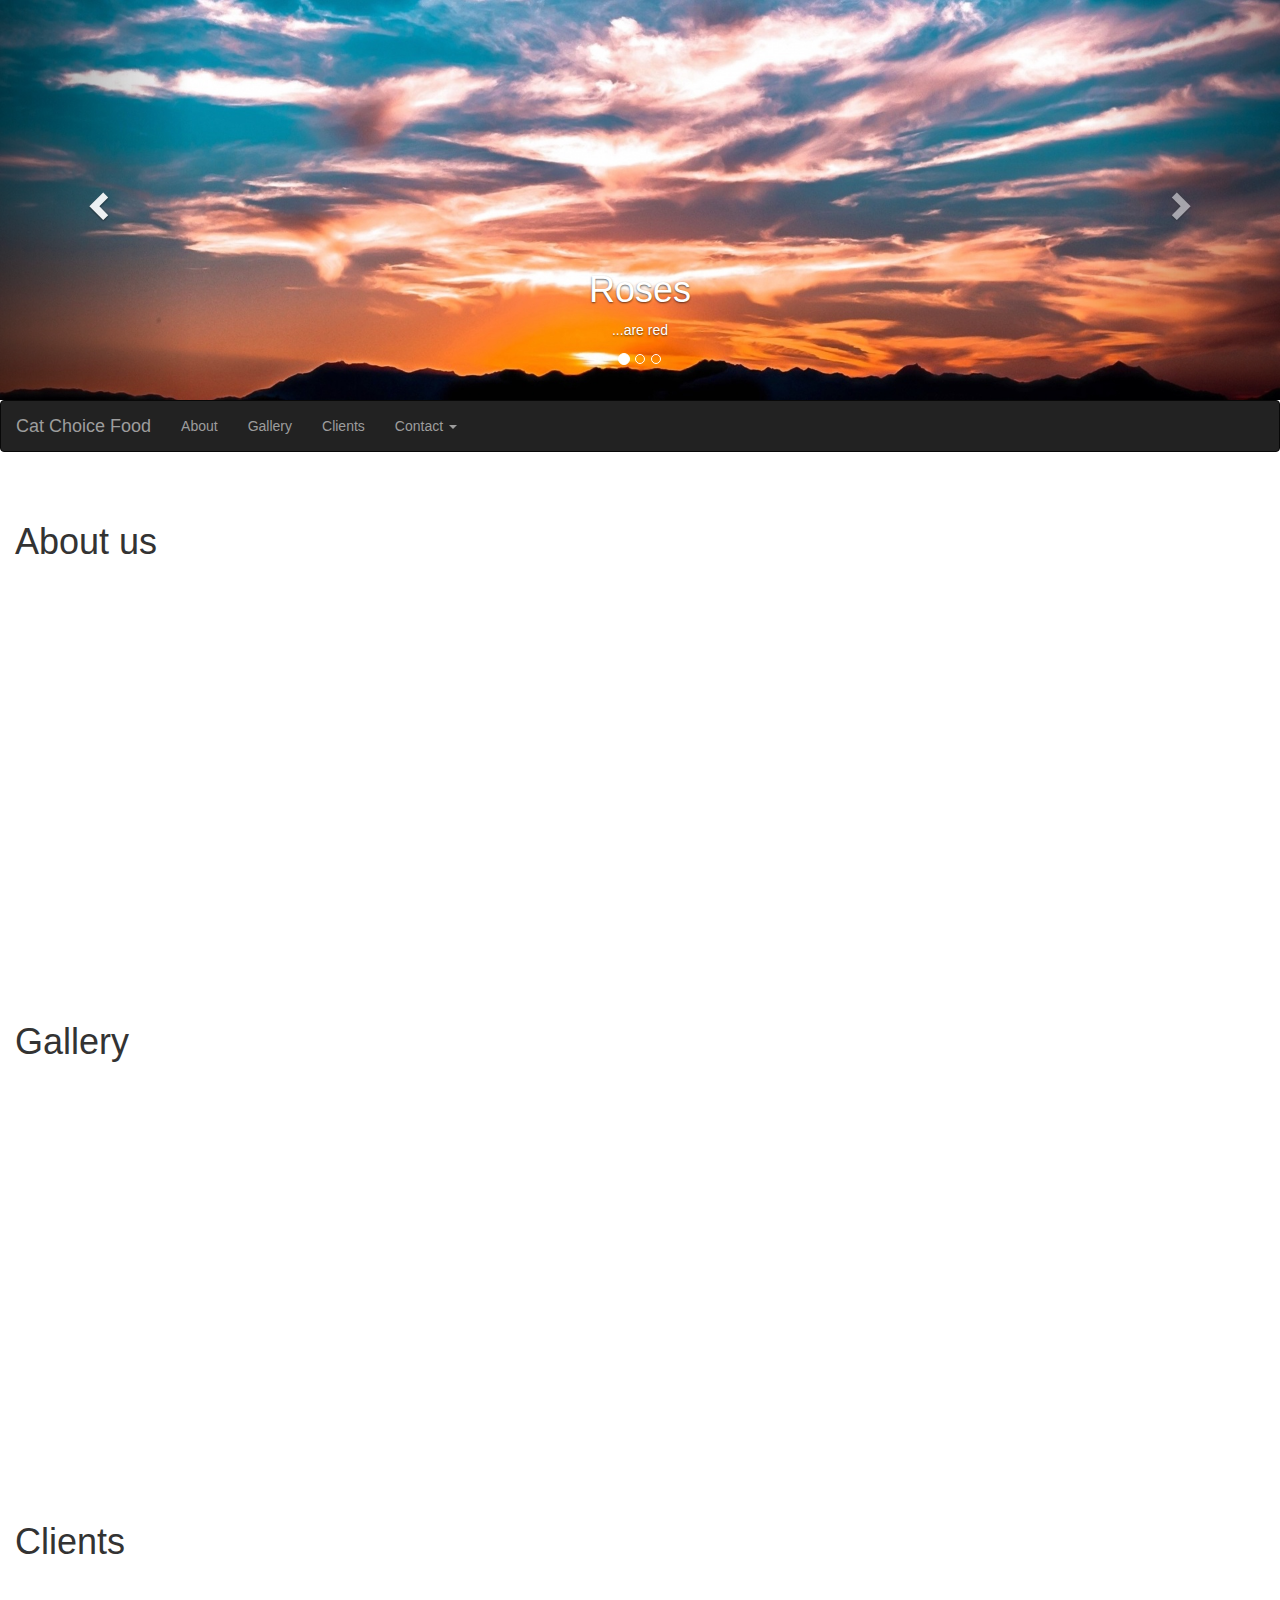
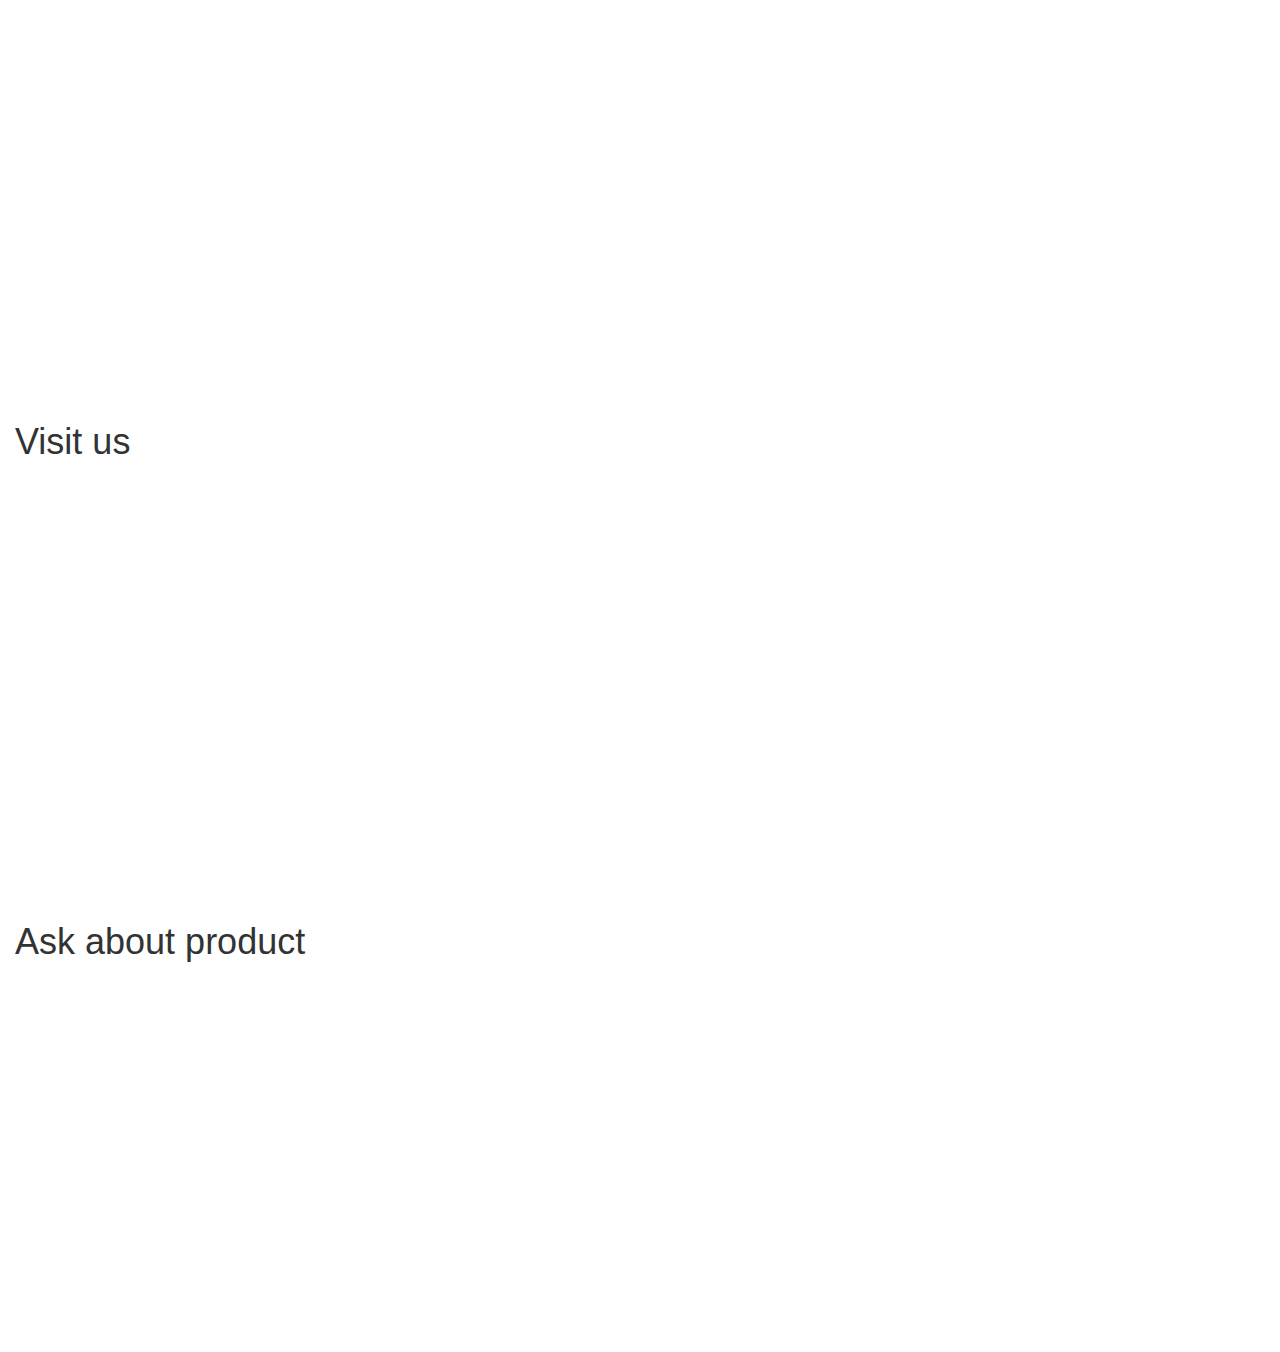
==== index.html @ a1d95bc1 "test" ====
<!DOCTYPE html>
<html lang="en">
<head>
  <title>Bootstrap Practising</title>
  <meta charset="utf-8">
  <meta name="viewport" content="width=device-width, initial-scale=1">
  <link rel="stylesheet" href="https://maxcdn.bootstrapcdn.com/bootstrap/3.3.7/css/bootstrap.min.css">
  <link rel="stylesheet" href="css/style.css">
  <script src="https://ajax.googleapis.com/ajax/libs/jquery/3.2.0/jquery.min.js"></script>
  <script src="https://maxcdn.bootstrapcdn.com/bootstrap/3.3.7/js/bootstrap.min.js"></script>

</head>
<!-- Body with spyscroll -->
<body data-spy="scroll" data-target=".navbar" data-offset="50">
<!-- Carousel -->
<div id="myCarousel" class="carousel slide" data-ride="carousel">
  <!-- Indicators -->
  <ol class="carousel-indicators">
    <li data-target="#myCarousel" data-slide-to="0" class="active"></li>
    <li data-target="#myCarousel" data-slide-to="1"></li>
    <li data-target="#myCarousel" data-slide-to="2"></li>
  </ol>

  <!-- Wrapper for slides -->
  <div class="carousel-inner">
    <div class="item active">
      <img src="images/3.jpg" alt="Chania">
      <div class="carousel-caption">
        <h1>Roses</h1>
        <p>...are red</p>
      </div>
    </div>

    <div class="item">
      <img src="images/2.jpg" alt="Chicago">
      <div class="carousel-caption">
        <h1>Violets</h1>
        <p>...are blue</p>
      </div>
    </div>

    <div class="item">
      <img src="images/1.jpg" alt="New York">
      <div class="carousel-caption">
        <h1>Cat is hungry</h1>
        <p>and so are you.</p>
      </div>
    </div>
  </div>

  <!-- Left and right controls -->
  <a class="left carousel-control" href="#myCarousel" data-slide="prev">
    <span class="glyphicon glyphicon-chevron-left"></span>
    <span class="sr-only">Previous</span>
  </a>
  <a class="right carousel-control" href="#myCarousel" data-slide="next">
    <span class="glyphicon glyphicon-chevron-right"></span>
    <span class="sr-only">Next</span>
  </a>
</div>
<!-- Navbar with with affix -->
<nav class="navbar navbar-inverse" data-spy="affix" data-offset-top="200"> <!--change to height of image-->
  <div class="container-fluid">
<!-- Hamburger for mobile -->
    <div class="navbar-header">
        <button type="button" class="navbar-toggle" data-toggle="collapse" data-target="#myNavbar">
          <span class="icon-bar"></span>
          <span class="icon-bar"></span>
          <span class="icon-bar"></span>                        
      </button>
      <a class="navbar-brand" href="#">Cat Choice Food</a> <!--try logo-->
    </div>
    <div>
<!-- Collapse for mobile -->
      <div class="collapse navbar-collapse" id="myNavbar">
        <ul class="nav navbar-nav">
<!-- Links to page's sections -->
          <li><a href="#section1">About</a></li>
          <li><a href="#section2">Gallery</a></li>
          <li><a href="#section3">Clients</a></li>
          <li class="dropdown"><a class="dropdown-toggle" data-toggle="dropdown" href="#">Contact <span class="caret"></span></a>
            <ul class="dropdown-menu">
              <li><a href="#section41">Visit us</a></li>
              <li><a href="#section42">Ask about product</a></li>
            </ul>
          </li>
        </ul>
      </div>
    </div>
  </div>
</nav>    

<div id="section1" class="container-fluid">
  <h1>About us</h1>
  
</div>
<div id="section2" class="container-fluid">
  <h1>Gallery</h1>
  
</div>
<div id="section3" class="container-fluid">
  <h1>Clients</h1>

</div>
<div id="section41" class="container-fluid">
  <h1>Visit us</h1>

</div>
<div id="section42" class="container-fluid">
  <h1>Ask about product</h1>
 
</div>

    
    
</body>
</html>
---- css/style.css ----
* {
    /*border: 1px dotted yellow;*/
}


body {
      position: relative; 
  }

  .affix {
      top:0;
      width: 100%;
      z-index: 9999 !important;
  }
  .navbar {
      margin-bottom: 0px;
  }

  .affix ~ .container-fluid {
     position: relative;
     top: 50px;
  }
  #section1 {padding-top:50px;height:500px;}
  #section2 {padding-top:50px;height:500px;}
  #section3 {padding-top:50px;height:500px;}
  #section41 {padding-top:50px;height:500px;}
  #section42 {padding-top:50px;height:500px;}
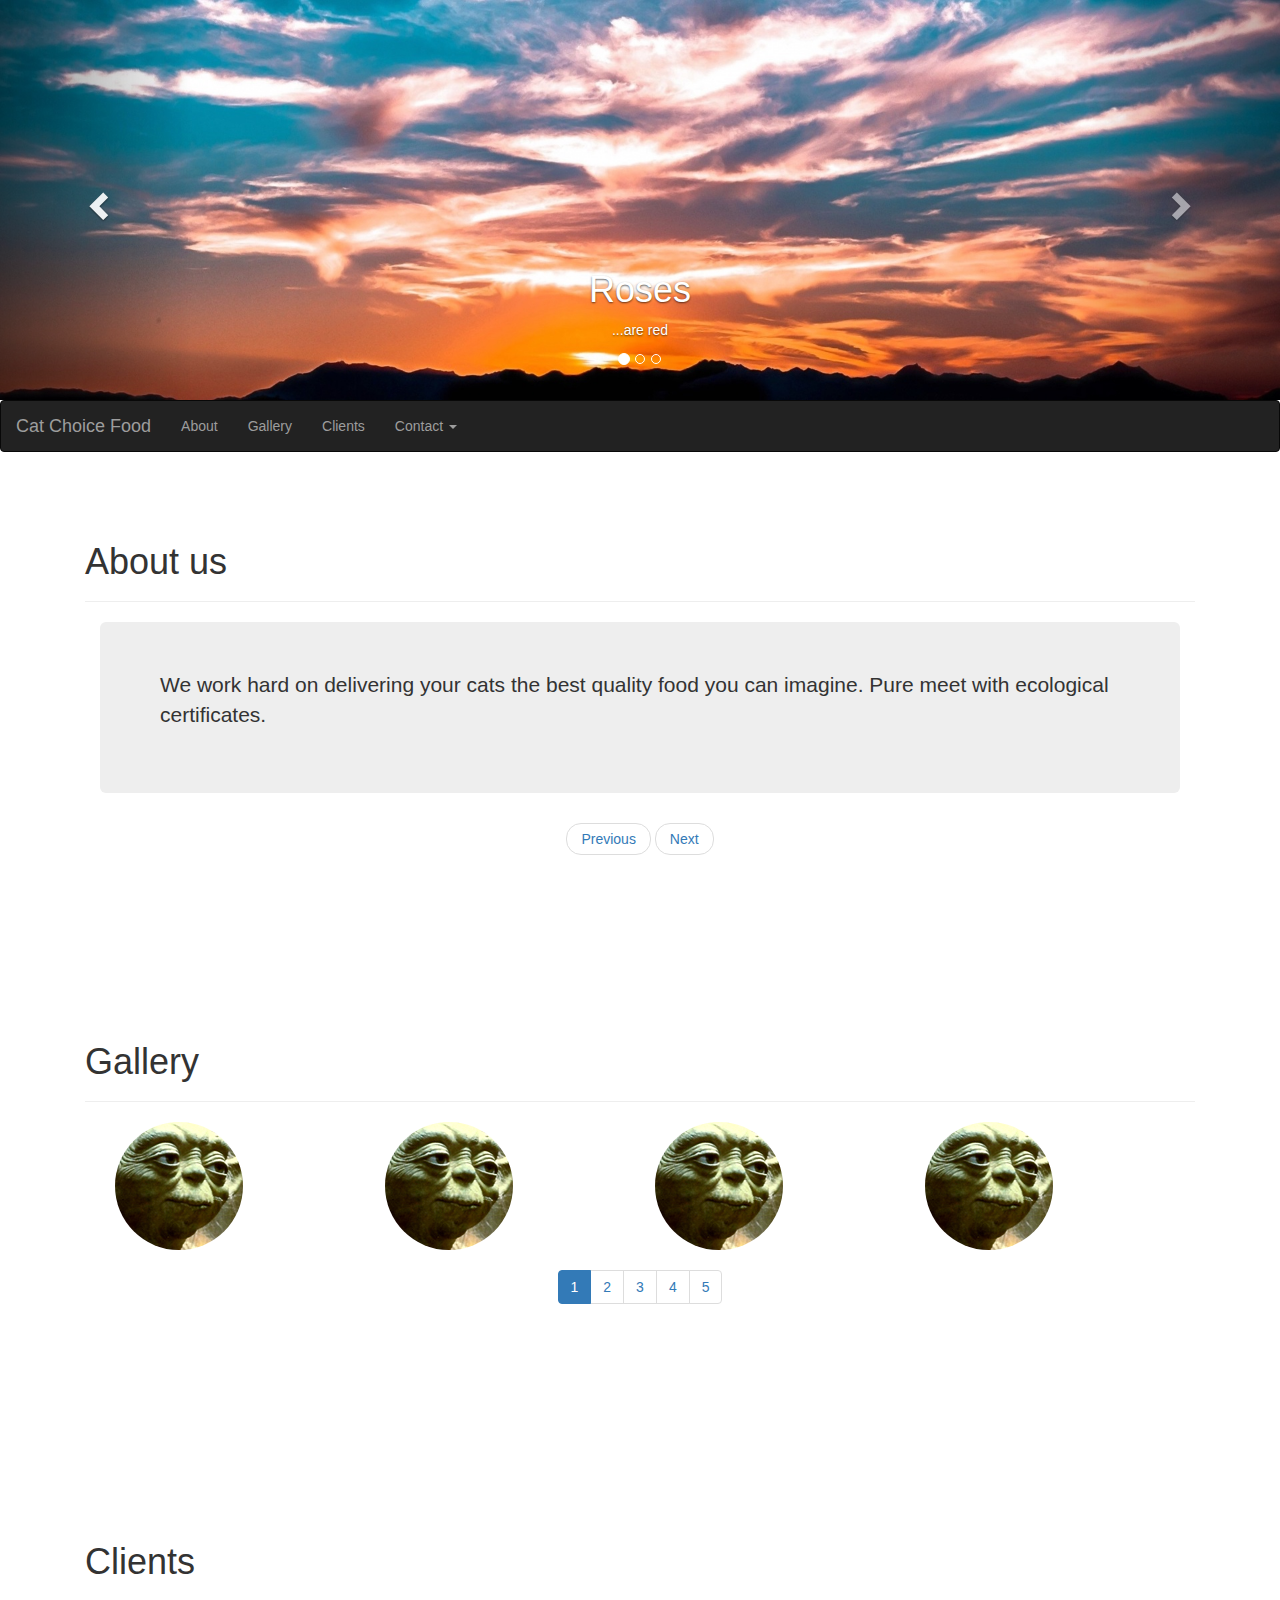
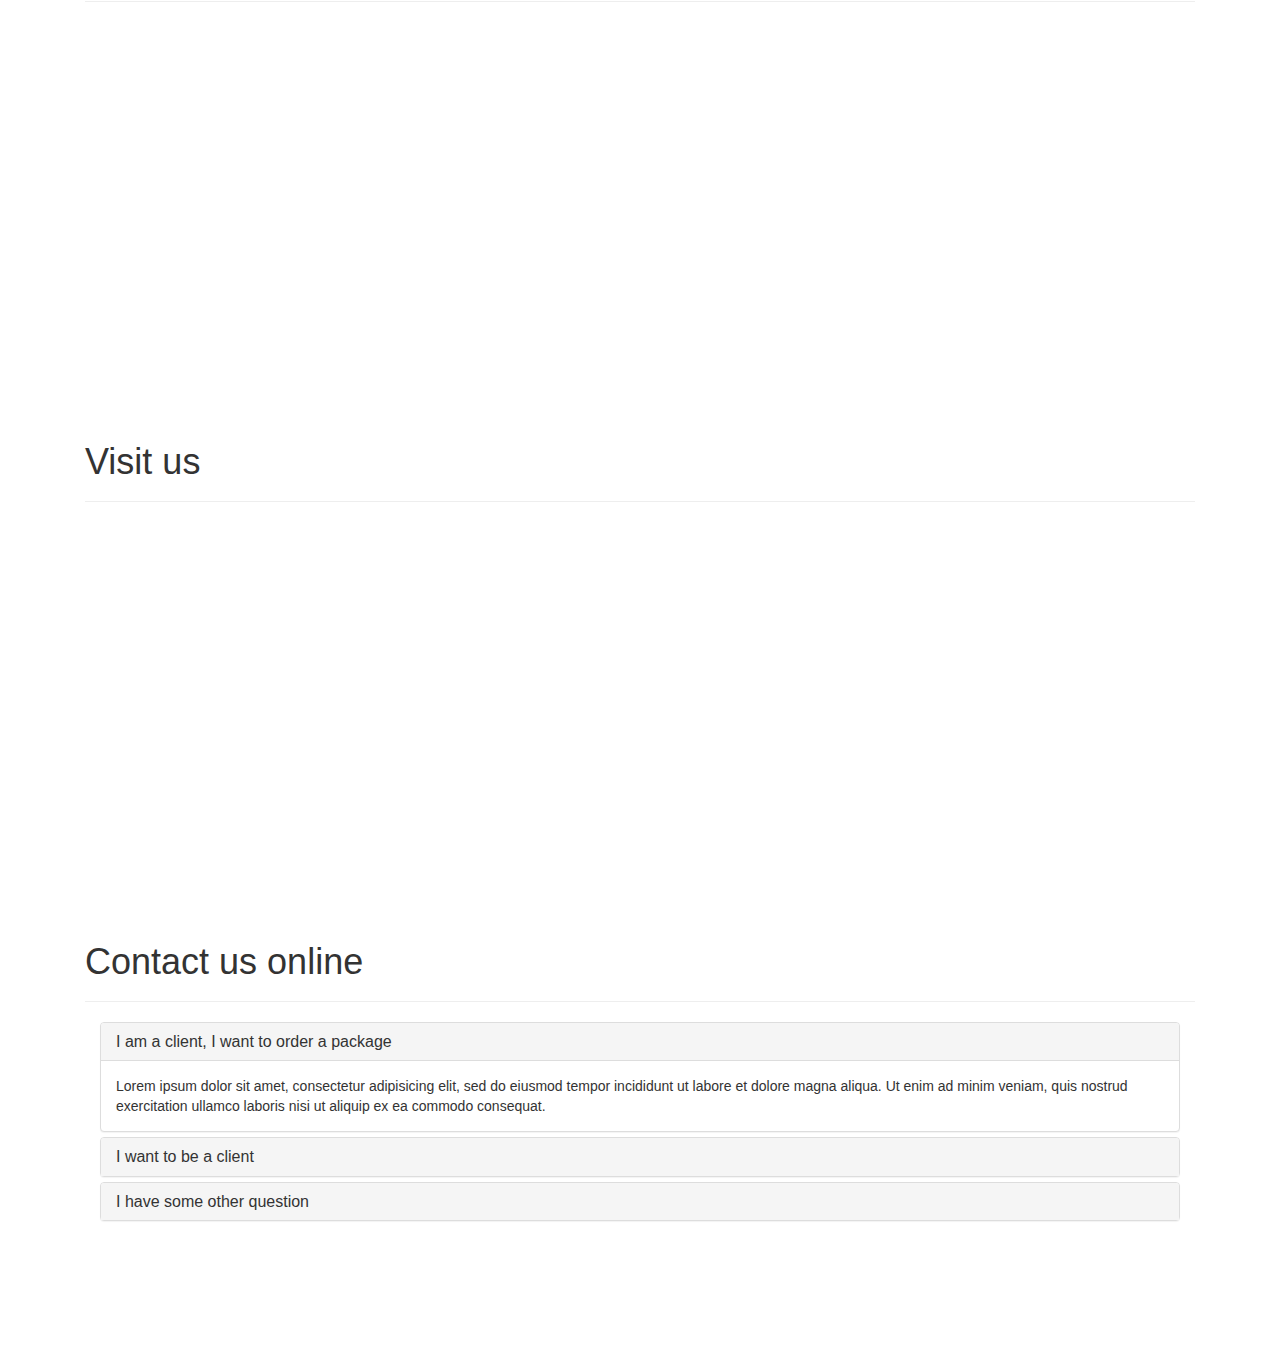
==== commit 999f259c: "test2" ====
--- a/index.html
+++ b/index.html
@@ -81,7 +81,7 @@
           <li class="dropdown"><a class="dropdown-toggle" data-toggle="dropdown" href="#">Contact <span class="caret"></span></a>
             <ul class="dropdown-menu">
               <li><a href="#section41">Visit us</a></li>
-              <li><a href="#section42">Ask about product</a></li>
+              <li><a href="#section42">Contact us online</a></li>
             </ul>
           </li>
         </ul>
@@ -90,27 +90,117 @@
   </div>
 </nav>    
 
+    
+<!-- Page's sections -->
+<div class='container'>
+    
 <div id="section1" class="container-fluid">
+<div class="page-header">
   <h1>About us</h1>
-  
-</div>
+</div>
+<div class="container-fluid">   
+  <div class="jumbotron">
+    <p>We work hard on delivering your cats the best quality food you can imagine. Pure meet  with ecological certificates.</p> 
+  </div>
+<ul class="pager">
+  <li><a href="#">Previous</a></li>   <!--connect pager with jumbotron-->
+  <li><a href="#">Next</a></li>
+</ul>
+</div> 
+</div>
+    
 <div id="section2" class="container-fluid">
+<div class="page-header">
   <h1>Gallery</h1>
-  
-</div>
+</div>
+ <div class="container-fluid">  <!--more classes for media-->
+<div class="col-sm-3"><img src="images/yoda.jpg" class="img-circle" alt="Cinque Terre" ></div>
+<div class="col-sm-3"><img src="images/yoda.jpg" class="img-circle" alt="Cinque Terre" ></div>
+<div class="col-sm-3"><img src="images/yoda.jpg" class="img-circle" alt="Cinque Terre" ></div>
+<div class="col-sm-3"><img src="images/yoda.jpg" class="img-circle" alt="Cinque Terre" ></div>
+</div> 
+ <div class="container-fluid">  
+<div class="text-center">
+<ul class="pagination">  <!--bigger space, connect pagination with images, add modal-->
+  <li class="active"><a href="#">1</a></li>
+  <li ><a href="#">2</a></li>
+  <li><a href="#">3</a></li>
+  <li><a href="#">4</a></li>
+  <li><a href="#">5</a></li>
+</ul>
+</div> 
+</div> 
+</div>
+    
+    
 <div id="section3" class="container-fluid">
+<div class="page-header">
   <h1>Clients</h1>
+</div>
 
 </div>
 <div id="section41" class="container-fluid">
+<div class="page-header">
   <h1>Visit us</h1>
+</div>
 
 </div>
 <div id="section42" class="container-fluid">
-  <h1>Ask about product</h1>
+<div class="page-header">
+  <h1>Contact us online</h1>
+</div>
  
-</div>
-
+<!--accordion-->
+<div class="container-fluid">
+<div class="panel-group" id="accordion">
+  <div class="panel panel-default">
+    <div class="panel-heading">
+      <h4 class="panel-title">
+        <a data-toggle="collapse" data-parent="#accordion" href="#collapse1">
+        I am a client, I want to order a package</a>
+      </h4>
+    </div>
+    <div id="collapse1" class="panel-collapse collapse in">
+      <div class="panel-body">Lorem ipsum dolor sit amet, consectetur adipisicing elit,
+      sed do eiusmod tempor incididunt ut labore et dolore magna aliqua. Ut enim ad
+      minim veniam, quis nostrud exercitation ullamco laboris nisi ut aliquip ex ea
+      commodo consequat.</div>
+    </div>
+  </div>
+  <div class="panel panel-default">
+    <div class="panel-heading">
+      <h4 class="panel-title">
+        <a data-toggle="collapse" data-parent="#accordion" href="#collapse2">
+        I want to be a client</a>
+      </h4>
+    </div>
+    <div id="collapse2" class="panel-collapse collapse">
+      <div class="panel-body">Lorem ipsum dolor sit amet, consectetur adipisicing elit,
+      sed do eiusmod tempor incididunt ut labore et dolore magna aliqua. Ut enim ad
+      minim veniam, quis nostrud exercitation ullamco laboris nisi ut aliquip ex ea
+      commodo consequat.</div>
+    </div>
+  </div>
+  <div class="panel panel-default">
+    <div class="panel-heading">
+      <h4 class="panel-title">
+        <a data-toggle="collapse" data-parent="#accordion" href="#collapse3">
+        I have some other question</a>
+      </h4>
+    </div>
+    <div id="collapse3" class="panel-collapse collapse">
+      <div class="panel-body">Lorem ipsum dolor sit amet, consectetur adipisicing elit,
+      sed do eiusmod tempor incididunt ut labore et dolore magna aliqua. Ut enim ad
+      minim veniam, quis nostrud exercitation ullamco laboris nisi ut aliquip ex ea
+      commodo consequat.</div>
+    </div>
+  </div>
+</div>
+</div> 
+    
+    
+</div>
+</div>
     
     
 </body>
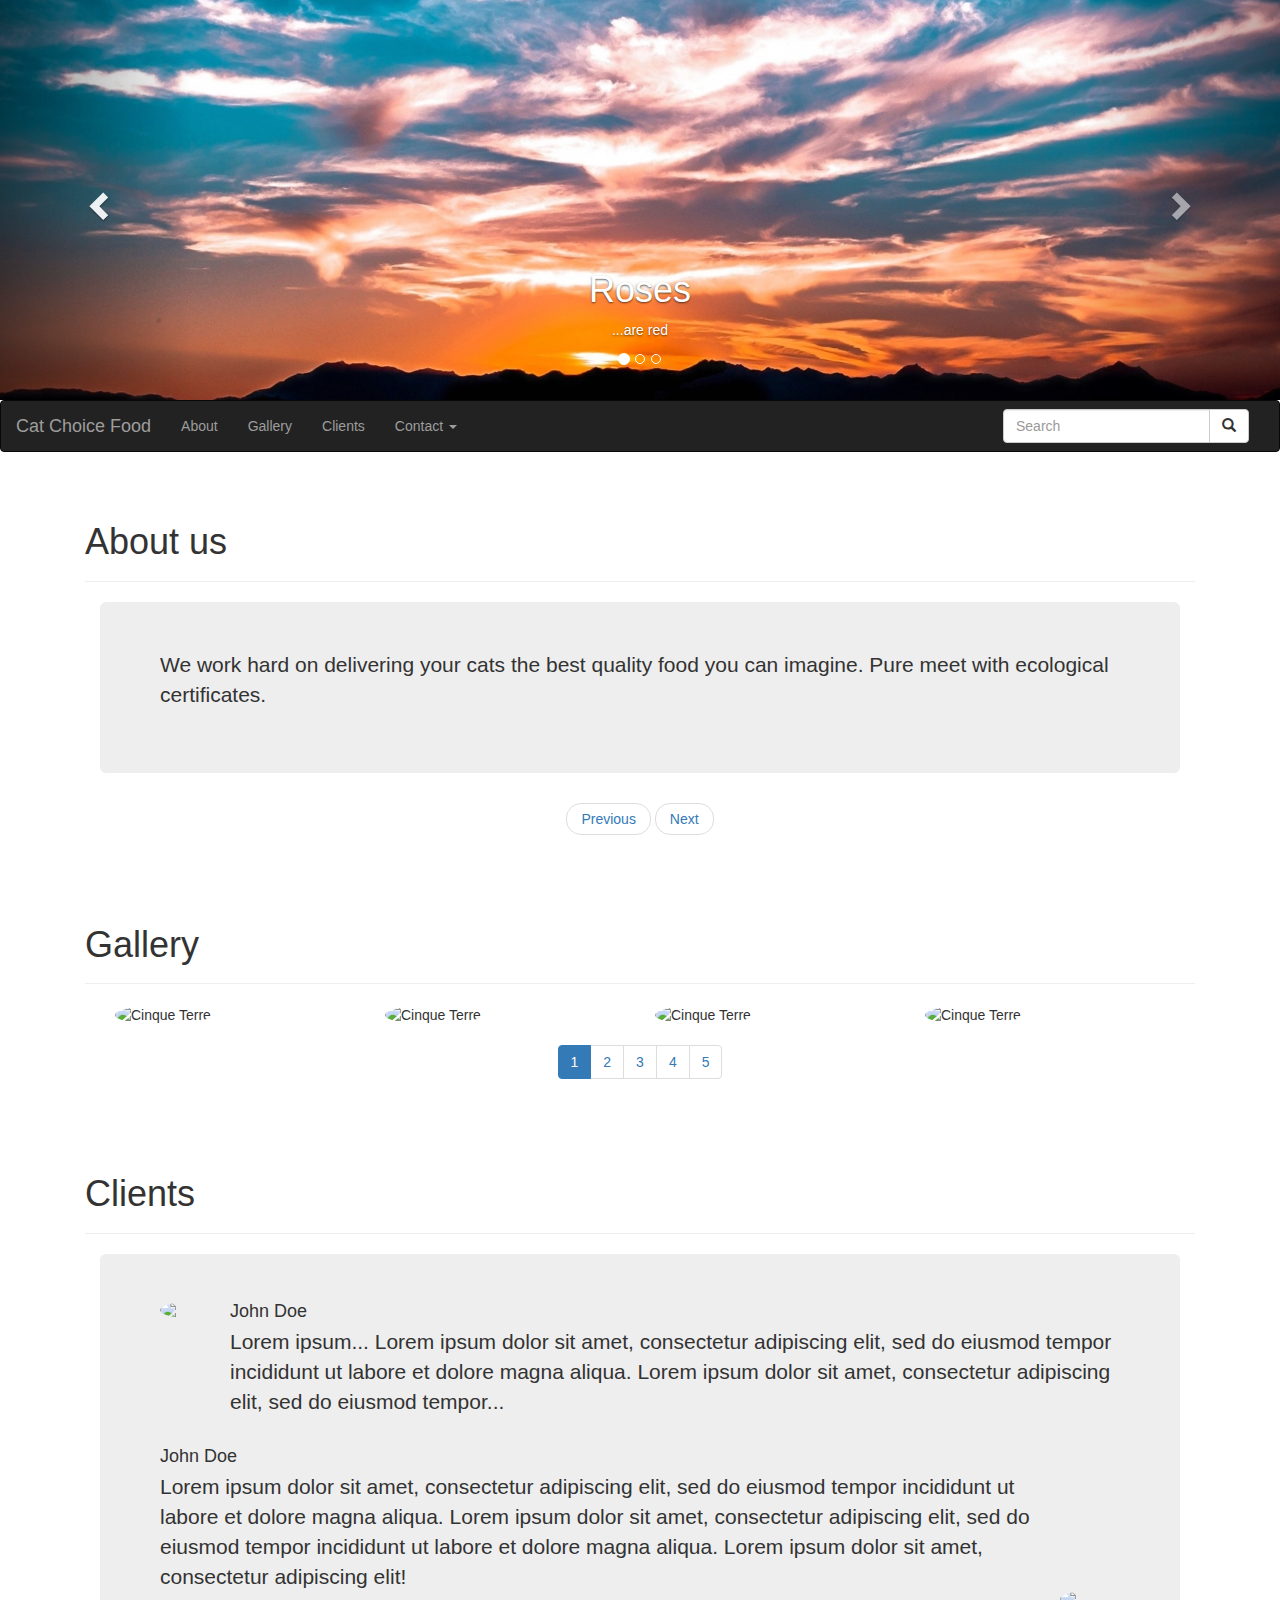
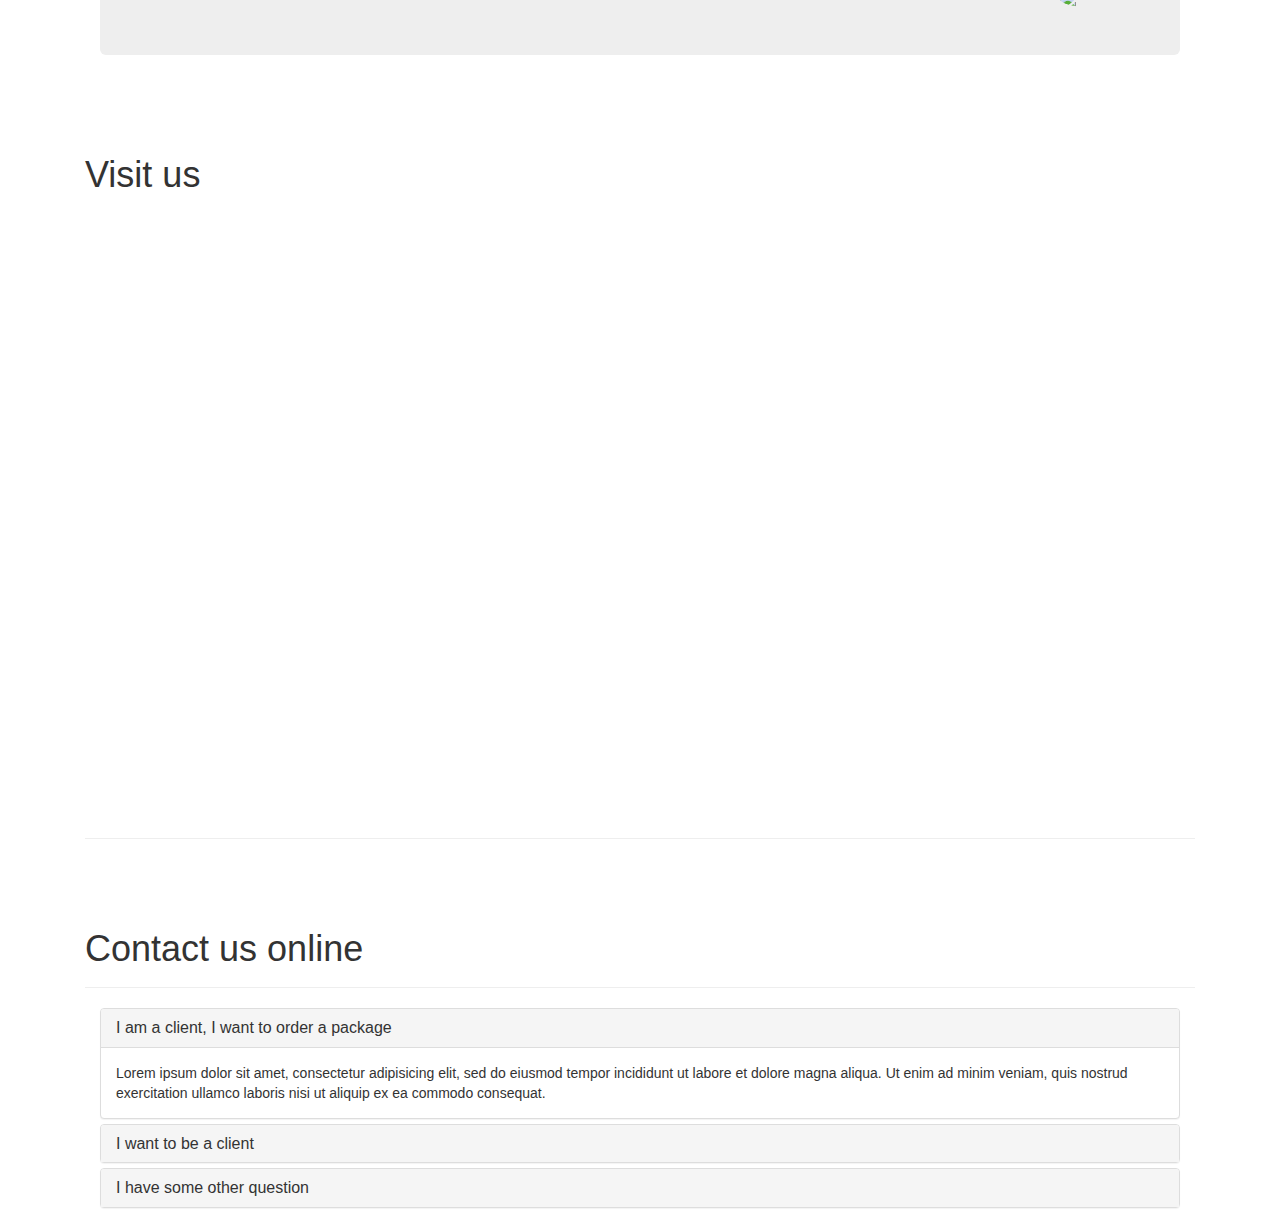
==== commit 4aa3e7d6: "start page elements" ====
--- a/index.html
+++ b/index.html
@@ -8,6 +8,7 @@
   <link rel="stylesheet" href="css/style.css">
   <script src="https://ajax.googleapis.com/ajax/libs/jquery/3.2.0/jquery.min.js"></script>
   <script src="https://maxcdn.bootstrapcdn.com/bootstrap/3.3.7/js/bootstrap.min.js"></script>
+  <script src="https://use.fontawesome.com/86fe2cd7d7.js"></script>
 
 </head>
 <!-- Body with spyscroll -->
@@ -85,6 +86,23 @@
             </ul>
           </li>
         </ul>
+          
+            <form class="navbar-form navbar-right">
+              <div class="input-group">
+                <input type="text" class="form-control" placeholder="Search">
+                <div class="input-group-btn">
+                  <button class="btn btn-default" type="submit">
+                    <i class="glyphicon glyphicon-search"></i>
+                  </button>
+                </div>
+              </div>
+                
+            </form>
+          
+        <ul class="nav navbar-nav navbar-right">
+              <li><a href="#"><i class="fa fa-facebook" aria-hidden="true"></i> </a></li>
+              <li><a href="#"><i class="fa fa-instagram" aria-hidden="true"></i> </a></li>
+        </ul>
       </div>
     </div>
   </div>
@@ -114,10 +132,10 @@
   <h1>Gallery</h1>
 </div>
  <div class="container-fluid">  <!--more classes for media-->
-<div class="col-sm-3"><img src="images/yoda.jpg" class="img-circle" alt="Cinque Terre" ></div>
-<div class="col-sm-3"><img src="images/yoda.jpg" class="img-circle" alt="Cinque Terre" ></div>
-<div class="col-sm-3"><img src="images/yoda.jpg" class="img-circle" alt="Cinque Terre" ></div>
-<div class="col-sm-3"><img src="images/yoda.jpg" class="img-circle" alt="Cinque Terre" ></div>
+<div class="col-sm-3"><img src="images/kitten2.jpg" class="img-circle" alt="Cinque Terre" ></div>
+<div class="col-sm-3"><img src="images/kitten2.jpg" class="img-circle" alt="Cinque Terre" ></div>
+<div class="col-sm-3"><img src="images/kitten2.jpg" class="img-circle" alt="Cinque Terre" ></div>
+<div class="col-sm-3"><img src="images/kitten2.jpg" class="img-circle" alt="Cinque Terre" ></div>
 </div> 
  <div class="container-fluid">  
 <div class="text-center">
@@ -137,11 +155,39 @@
 <div class="page-header">
   <h1>Clients</h1>
 </div>
+<div class="container-fluid">    
+<div class="jumbotron">
+<!-- Left-aligned -->
+<div class="media">
+  <div class="media-left media-top">
+    <img src="images/kitten.jpg" class="media-object img-circle" style="width:60px">
+  </div>
+  <div class="media-body">
+    <h4 class="media-heading">John Doe</h4>
+    <p>Lorem ipsum... Lorem ipsum dolor sit amet, consectetur adipiscing elit, sed do eiusmod tempor incididunt ut labore et dolore magna aliqua. Lorem ipsum dolor sit amet, consectetur adipiscing elit, sed do eiusmod tempor...</p>
+  </div>
+</div>
+
+<!-- Right-aligned -->
+<div class="media">
+  <div class="media-body">
+    <h4 class="media-heading">John Doe</h4>
+    <p>Lorem ipsum dolor sit amet, consectetur adipiscing elit, sed do eiusmod tempor incididunt ut labore et dolore magna aliqua. Lorem ipsum dolor sit amet, consectetur adipiscing elit, sed do eiusmod tempor incididunt ut labore et dolore magna aliqua. Lorem ipsum dolor sit amet, consectetur adipiscing elit! </p>
+  </div>
+  <div class="media-right media-bottom">
+    <img src="images/kitten.jpg" class="media-object img-circle" style="width:60px">
+  </div>
+</div>
+</div>
+</div>
 
 </div>
 <div id="section41" class="container-fluid">
 <div class="page-header">
   <h1>Visit us</h1>
+  <div class="embed-responsive embed-responsive-16by9">
+    <iframe class="embed-responsive-item" src="https://www.youtube.com/embed/35T8wtmTbVg"></iframe>
+</div>
 </div>
 
 </div>
--- a/css/style.css
+++ b/css/style.css
@@ -20,10 +20,15 @@
      position: relative;
      top: 50px;
   }
-  #section1 {padding-top:50px;height:500px;}
-  #section2 {padding-top:50px;height:500px;}
-  #section3 {padding-top:50px;height:500px;}
-  #section41 {padding-top:50px;height:500px;}
-  #section42 {padding-top:50px;height:500px;}
+  #section1 {padding-top:30px;height:auto;}
+  #section2 {padding-top:30px;height:auto;}
+  #section3 {padding-top:30px;height:auto;}
+  #section41 {padding-top:30px;height:auto;}
+  #section42 {padding-top:30px;height:auto;}
+
+#section2 .img-circle {
+    max-height: 200px;
+    max-width: 200px;
+}
 
 
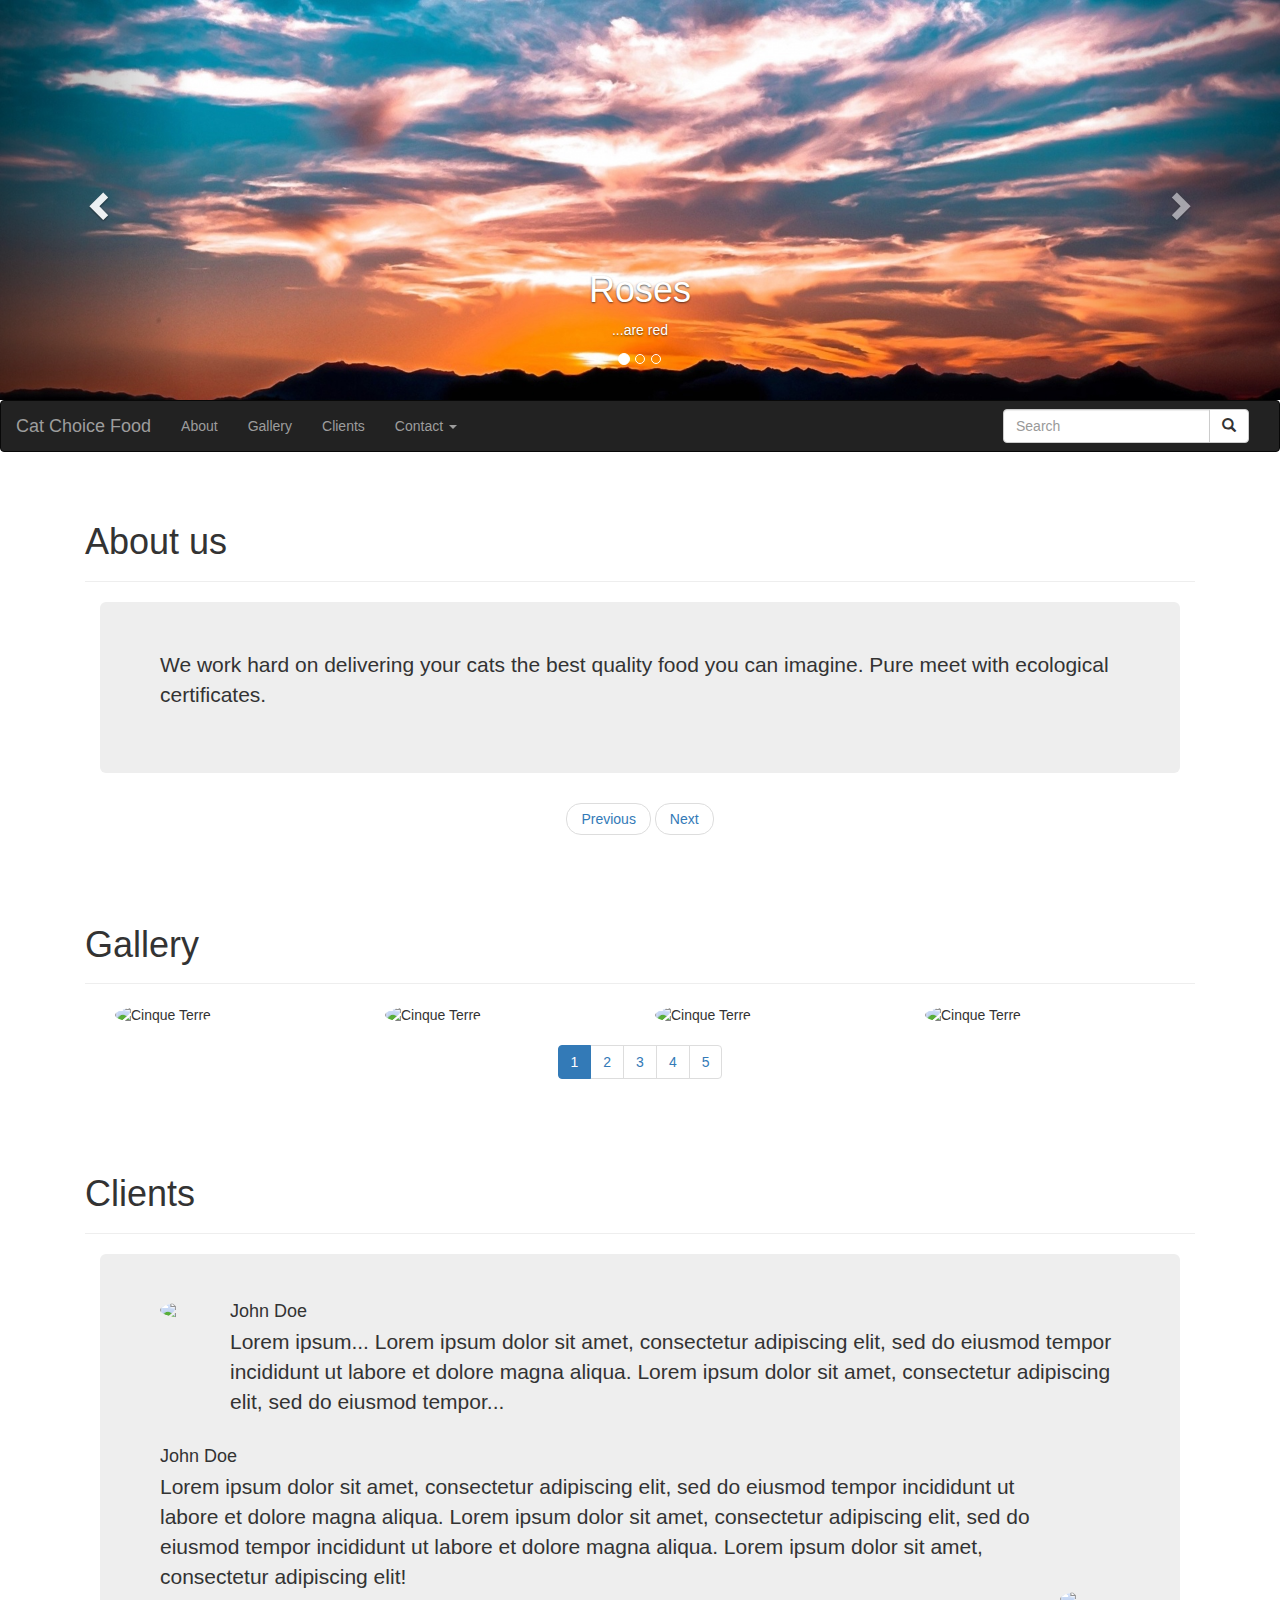
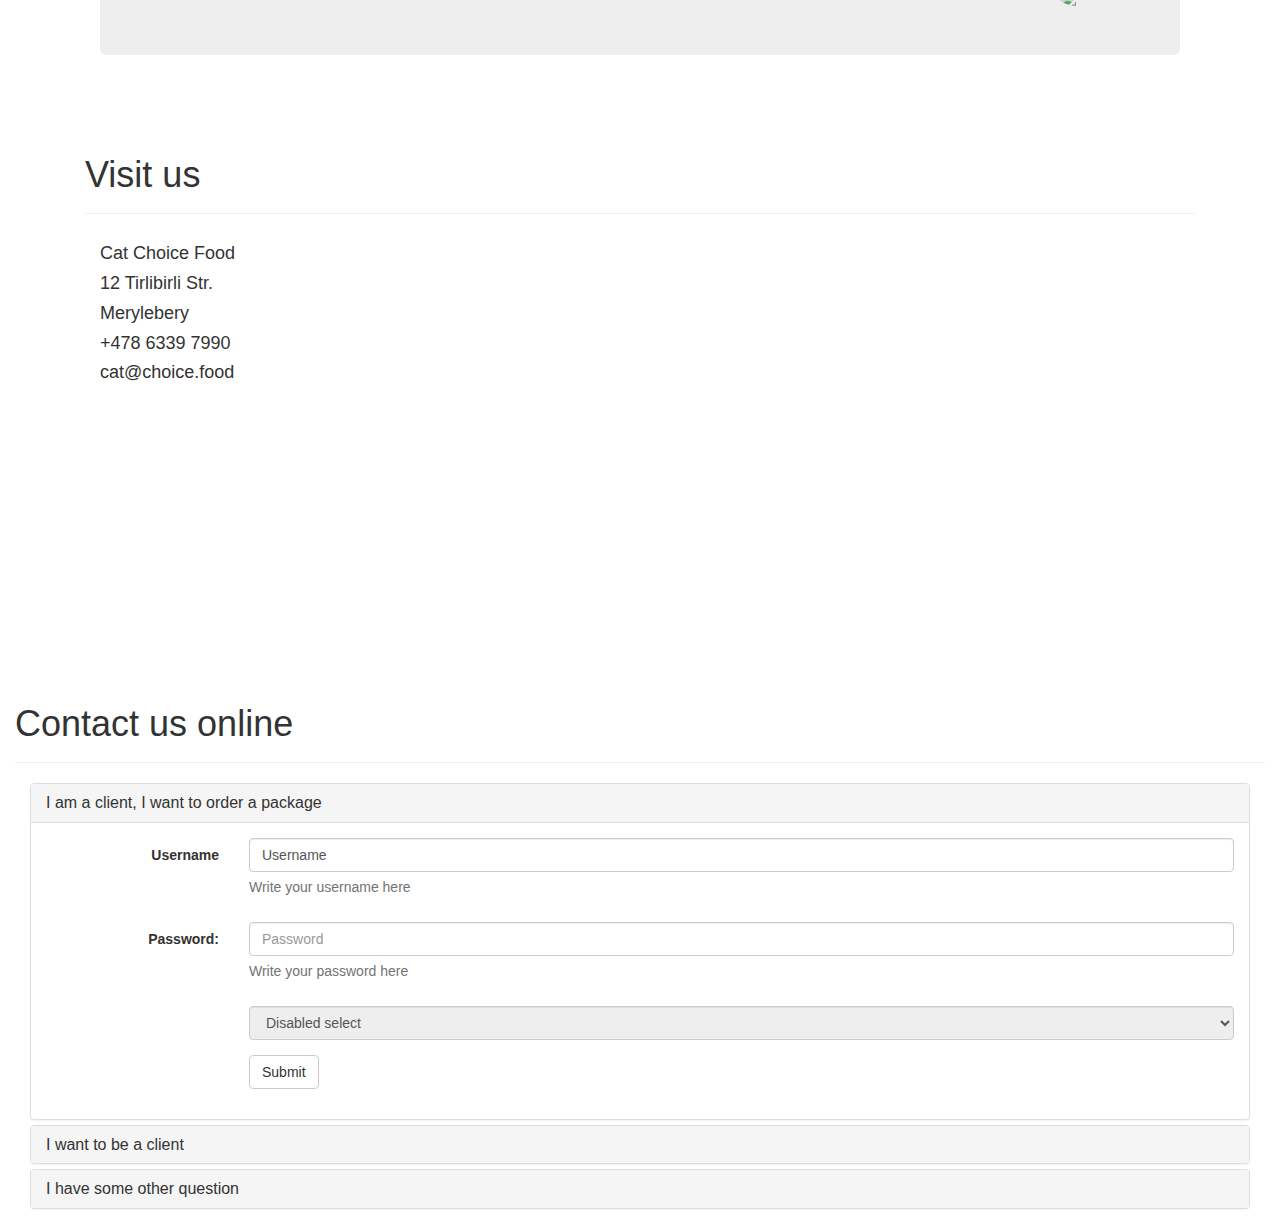
==== commit ac7e8d67: "forms" ====
--- a/index.html
+++ b/index.html
@@ -185,9 +185,23 @@
 <div id="section41" class="container-fluid">
 <div class="page-header">
   <h1>Visit us</h1>
-  <div class="embed-responsive embed-responsive-16by9">
+</div>
+  <div class="col-sm-4">
+      <h4>Cat Choice Food</h4>
+      <h4>12 Tirlibirli Str.</h4>
+      <h4>Merylebery</h4>
+      <h4>+478 6339 7990</h4>
+      <h4>cat@choice.food</h4>
+
+
+    </div>
+  <div class="col-sm-8">
+   <div class="embed-responsive embed-responsive-16by9">
     <iframe class="embed-responsive-item" src="https://www.youtube.com/embed/35T8wtmTbVg"></iframe>
-</div>
+      </div>     
+  </div>
+  </div>
+
 </div>
 
 </div>
@@ -207,10 +221,53 @@
       </h4>
     </div>
     <div id="collapse1" class="panel-collapse collapse in">
-      <div class="panel-body">Lorem ipsum dolor sit amet, consectetur adipisicing elit,
-      sed do eiusmod tempor incididunt ut labore et dolore magna aliqua. Ut enim ad
-      minim veniam, quis nostrud exercitation ullamco laboris nisi ut aliquip ex ea
-      commodo consequat.</div>
+      <div class="panel-body">
+        
+    <form class="form-horizontal">
+        
+    <div class="form-group">
+      <label class="col-sm-2 control-label" for="focusedInput">Username</label>
+      <div class="col-sm-10">
+        <input class="form-control" id="focusedInput" type="text" value="Username">
+          <span class="help-block">Write your username here</span>
+      </div>
+    </div>
+        
+    <div class="form-group">
+        <label class="col-sm-2 control-label" for="pwd">Password:</label>
+        <div class="col-sm-10">
+            <input type="password" class="form-control" id="pwd" placeholder="Password">
+            <span class="help-block">Write your password here</span>
+        </div>
+    </div>
+        
+        
+        
+    <fieldset disabled>
+      <div class="form-group">
+        <label for="disabledSelect" class="col-sm-2 control-label"></label>
+        <div class="col-sm-10">
+          <select id="disabledSelect" class="form-control">
+            <option>Disabled select</option>
+          </select>
+        </div>
+      </div>
+    </fieldset>
+        
+        <div class="form-group">
+        <label for="disabledSelect" class="col-sm-2 control-label"></label>
+        <div class="col-sm-10">
+          <button type="submit" class="btn btn-default">Submit</button>
+        </div>
+      </div>
+
+      
+
+        
+  </form>
+          
+          
+        </div>
     </div>
   </div>
   <div class="panel panel-default">
@@ -221,10 +278,48 @@
       </h4>
     </div>
     <div id="collapse2" class="panel-collapse collapse">
-      <div class="panel-body">Lorem ipsum dolor sit amet, consectetur adipisicing elit,
-      sed do eiusmod tempor incididunt ut labore et dolore magna aliqua. Ut enim ad
-      minim veniam, quis nostrud exercitation ullamco laboris nisi ut aliquip ex ea
-      commodo consequat.</div>
+      <div class="panel-body">    
+          <form class="form-horizontal">
+        
+    <div class="form-group">
+      <label class="col-sm-2 control-label" for="focusedInput">Username</label>
+      <div class="col-sm-10">
+        <input class="form-control" id="focusedInput" type="text" value="Username">
+          <span class="help-block">Write your username here</span>
+      </div>
+    </div>
+        
+    <div class="form-group">
+        <label class="col-sm-2 control-label" for="pwd">Password:</label>
+        <div class="col-sm-10">
+            <input type="password" class="form-control" id="pwd" placeholder="Password">
+            <span class="help-block">Write your password here</span>
+        </div>
+    </div>
+        
+        
+        
+    <fieldset disabled>
+      <div class="form-group">
+        <label for="disabledSelect" class="col-sm-2 control-label"></label>
+        <div class="col-sm-10">
+          <select id="disabledSelect" class="form-control">
+            <option>Disabled select</option>
+          </select>
+        </div>
+      </div>
+    </fieldset>
+
+         <div class="form-group">
+        <label for="disabledSelect" class="col-sm-2 control-label"></label>
+        <div class="col-sm-10">
+          <button type="submit" class="btn btn-default">Submit</button>
+        </div>
+      </div>     
+
+        
+  </form>
+    </div>
     </div>
   </div>
   <div class="panel panel-default">
@@ -235,10 +330,47 @@
       </h4>
     </div>
     <div id="collapse3" class="panel-collapse collapse">
-      <div class="panel-body">Lorem ipsum dolor sit amet, consectetur adipisicing elit,
-      sed do eiusmod tempor incididunt ut labore et dolore magna aliqua. Ut enim ad
-      minim veniam, quis nostrud exercitation ullamco laboris nisi ut aliquip ex ea
-      commodo consequat.</div>
+      <div class="panel-body">    
+          <form class="form-horizontal">
+        
+    <div class="form-group">
+      <label class="col-sm-2 control-label" for="focusedInput">Username</label>
+      <div class="col-sm-10">
+        <input class="form-control" id="focusedInput" type="text" value="Username">
+          <span class="help-block">Write your username here</span>
+      </div>
+    </div>
+        
+    <div class="form-group">
+        <label class="col-sm-2 control-label" for="pwd">Password:</label>
+        <div class="col-sm-10">
+            <input type="password" class="form-control" id="pwd" placeholder="Password">
+            <span class="help-block">Write your password here</span>
+        </div>
+    </div>
+        
+        
+        
+    <fieldset disabled>
+      <div class="form-group">
+        <label for="disabledSelect" class="col-sm-2 control-label"></label>
+        <div class="col-sm-10">
+          <select id="disabledSelect" class="form-control">
+            <option>Disabled select</option>
+          </select>
+        </div>
+      </div>
+    </fieldset>
+
+         <div class="form-group">
+        <label for="disabledSelect" class="col-sm-2 control-label"></label>
+        <div class="col-sm-10">
+          <button type="submit" class="btn btn-default">Submit</button>
+        </div>
+      </div>     
+
+        
+  </form></div>
     </div>
   </div>
 </div>
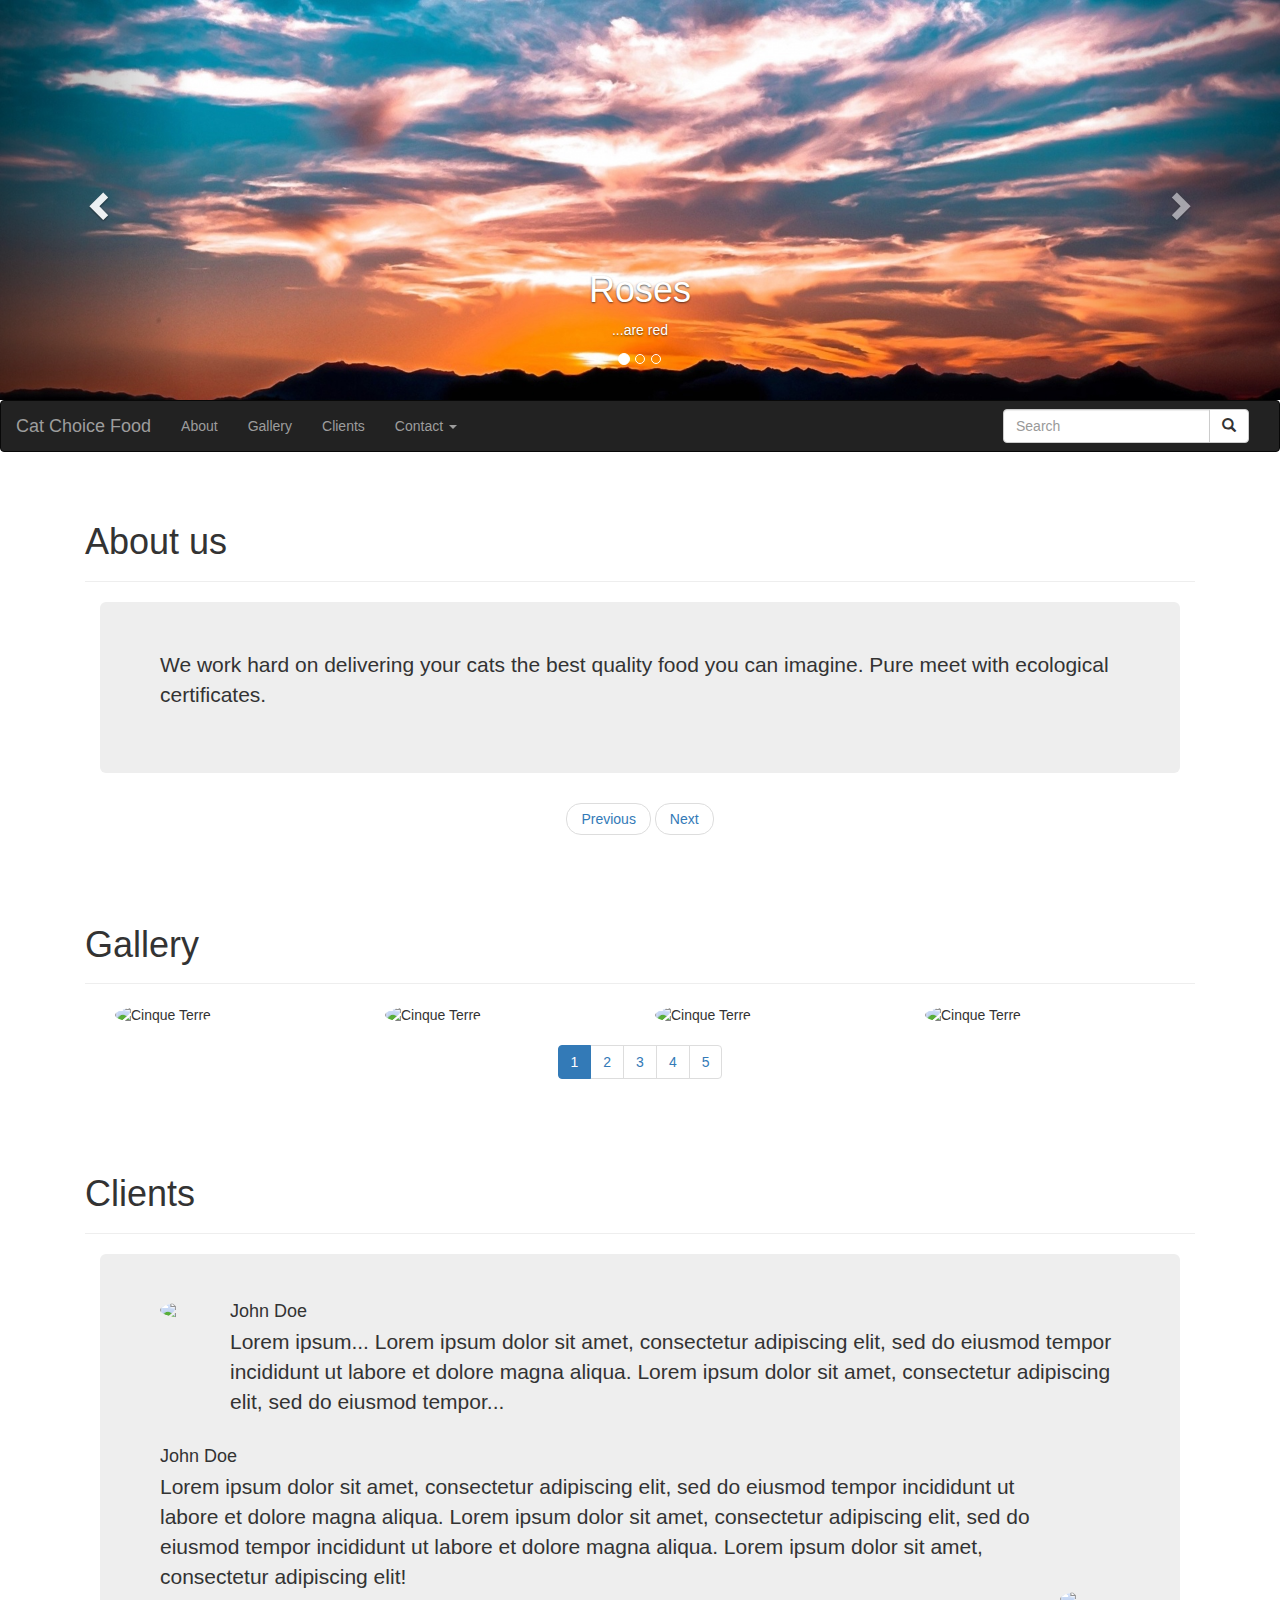
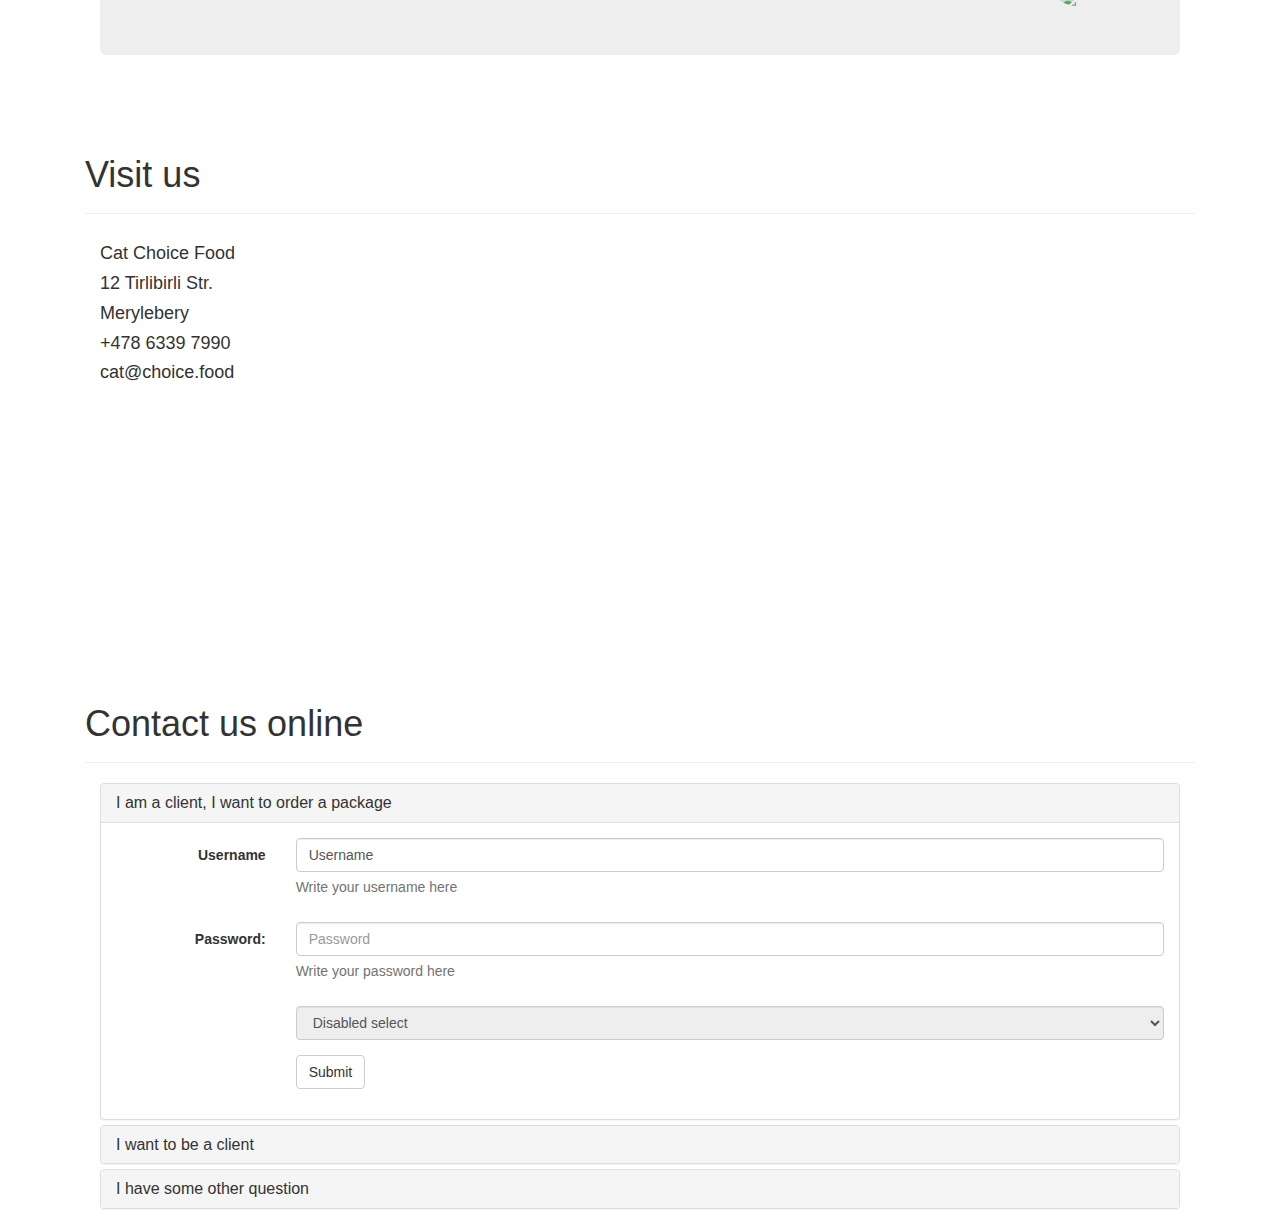
==== commit 9e1e2f2f: "mobile images" ====
--- a/index.html
+++ b/index.html
@@ -25,7 +25,8 @@
   <!-- Wrapper for slides -->
   <div class="carousel-inner">
     <div class="item active">
-      <img src="images/3.jpg" alt="Chania">
+        <!--mobile photos -->
+      <img srcset="images/3.jpg  768w, images/3_mobile.jpg 310w"  sizes="50vw, 100vw"  src="images/3.jpg" alt="Chania">
       <div class="carousel-caption">
         <h1>Roses</h1>
         <p>...are red</p>
@@ -33,7 +34,7 @@
     </div>
 
     <div class="item">
-      <img src="images/2.jpg" alt="Chicago">
+      <img srcset="images/2.jpg  768w, images/2_mobile.jpg 310w"  sizes="50vw, 100vw"  src="images/2.jpg" alt="Chicago">
       <div class="carousel-caption">
         <h1>Violets</h1>
         <p>...are blue</p>
@@ -41,7 +42,7 @@
     </div>
 
     <div class="item">
-      <img src="images/1.jpg" alt="New York">
+      <img srcset="images/1.jpg  768w, images/1_mobile.jpg 310w"  sizes="50vw, 100vw"  src="images/1.jpg" alt="New York">
       <div class="carousel-caption">
         <h1>Cat is hungry</h1>
         <p>and so are you.</p>
@@ -202,9 +203,7 @@
   </div>
   </div>
 
-</div>
-
-</div>
+
 <div id="section42" class="container-fluid">
 <div class="page-header">
   <h1>Contact us online</h1>
@@ -296,20 +295,15 @@
             <span class="help-block">Write your password here</span>
         </div>
     </div>
-        
-        
-        
-    <fieldset disabled>
-      <div class="form-group">
-        <label for="disabledSelect" class="col-sm-2 control-label"></label>
-        <div class="col-sm-10">
-          <select id="disabledSelect" class="form-control">
-            <option>Disabled select</option>
-          </select>
-        </div>
-      </div>
-    </fieldset>
-
+              
+    <div class="form-group">
+        <label class="col-sm-2 control-label" for="pwd2">Password:</label>
+        <div class="col-sm-10">
+            <input type="password" class="form-control" id="pwd2" placeholder="Password">
+            <span class="help-block">Repeat password</span>
+        </div>
+    </div>
+        
          <div class="form-group">
         <label for="disabledSelect" class="col-sm-2 control-label"></label>
         <div class="col-sm-10">
@@ -334,34 +328,22 @@
           <form class="form-horizontal">
         
     <div class="form-group">
-      <label class="col-sm-2 control-label" for="focusedInput">Username</label>
+      <label class="col-sm-2 control-label" for="focusedInput">Name</label>
       <div class="col-sm-10">
-        <input class="form-control" id="focusedInput" type="text" value="Username">
-          <span class="help-block">Write your username here</span>
-      </div>
-    </div>
-        
-    <div class="form-group">
-        <label class="col-sm-2 control-label" for="pwd">Password:</label>
-        <div class="col-sm-10">
-            <input type="password" class="form-control" id="pwd" placeholder="Password">
-            <span class="help-block">Write your password here</span>
-        </div>
-    </div>
-        
-        
-        
-    <fieldset disabled>
-      <div class="form-group">
-        <label for="disabledSelect" class="col-sm-2 control-label"></label>
-        <div class="col-sm-10">
-          <select id="disabledSelect" class="form-control">
-            <option>Disabled select</option>
-          </select>
-        </div>
-      </div>
-    </fieldset>
-
+        <input class="form-control" id="focusedInput" type="text" value="Name">
+          <span class="help-block">Write your name here</span>
+      </div>
+    </div>
+        
+    <div class="form-group">
+        <label class="col-sm-2 control-label" for="pwd">Question</label>
+        <div class="col-sm-10">
+            <textarea class="form-control" id="question"></textarea>
+            <span class="help-block">Write your question here</span>
+        </div>
+    </div>
+        
+        
          <div class="form-group">
         <label for="disabledSelect" class="col-sm-2 control-label"></label>
         <div class="col-sm-10">
@@ -379,7 +361,7 @@
     
 </div>
 </div>
-    
+<!--page sections end--> 
     
 </body>
 </html>--- a/css/style.css
+++ b/css/style.css
@@ -12,6 +12,8 @@
       width: 100%;
       z-index: 9999 !important;
   }
+
+
   .navbar {
       margin-bottom: 0px;
   }
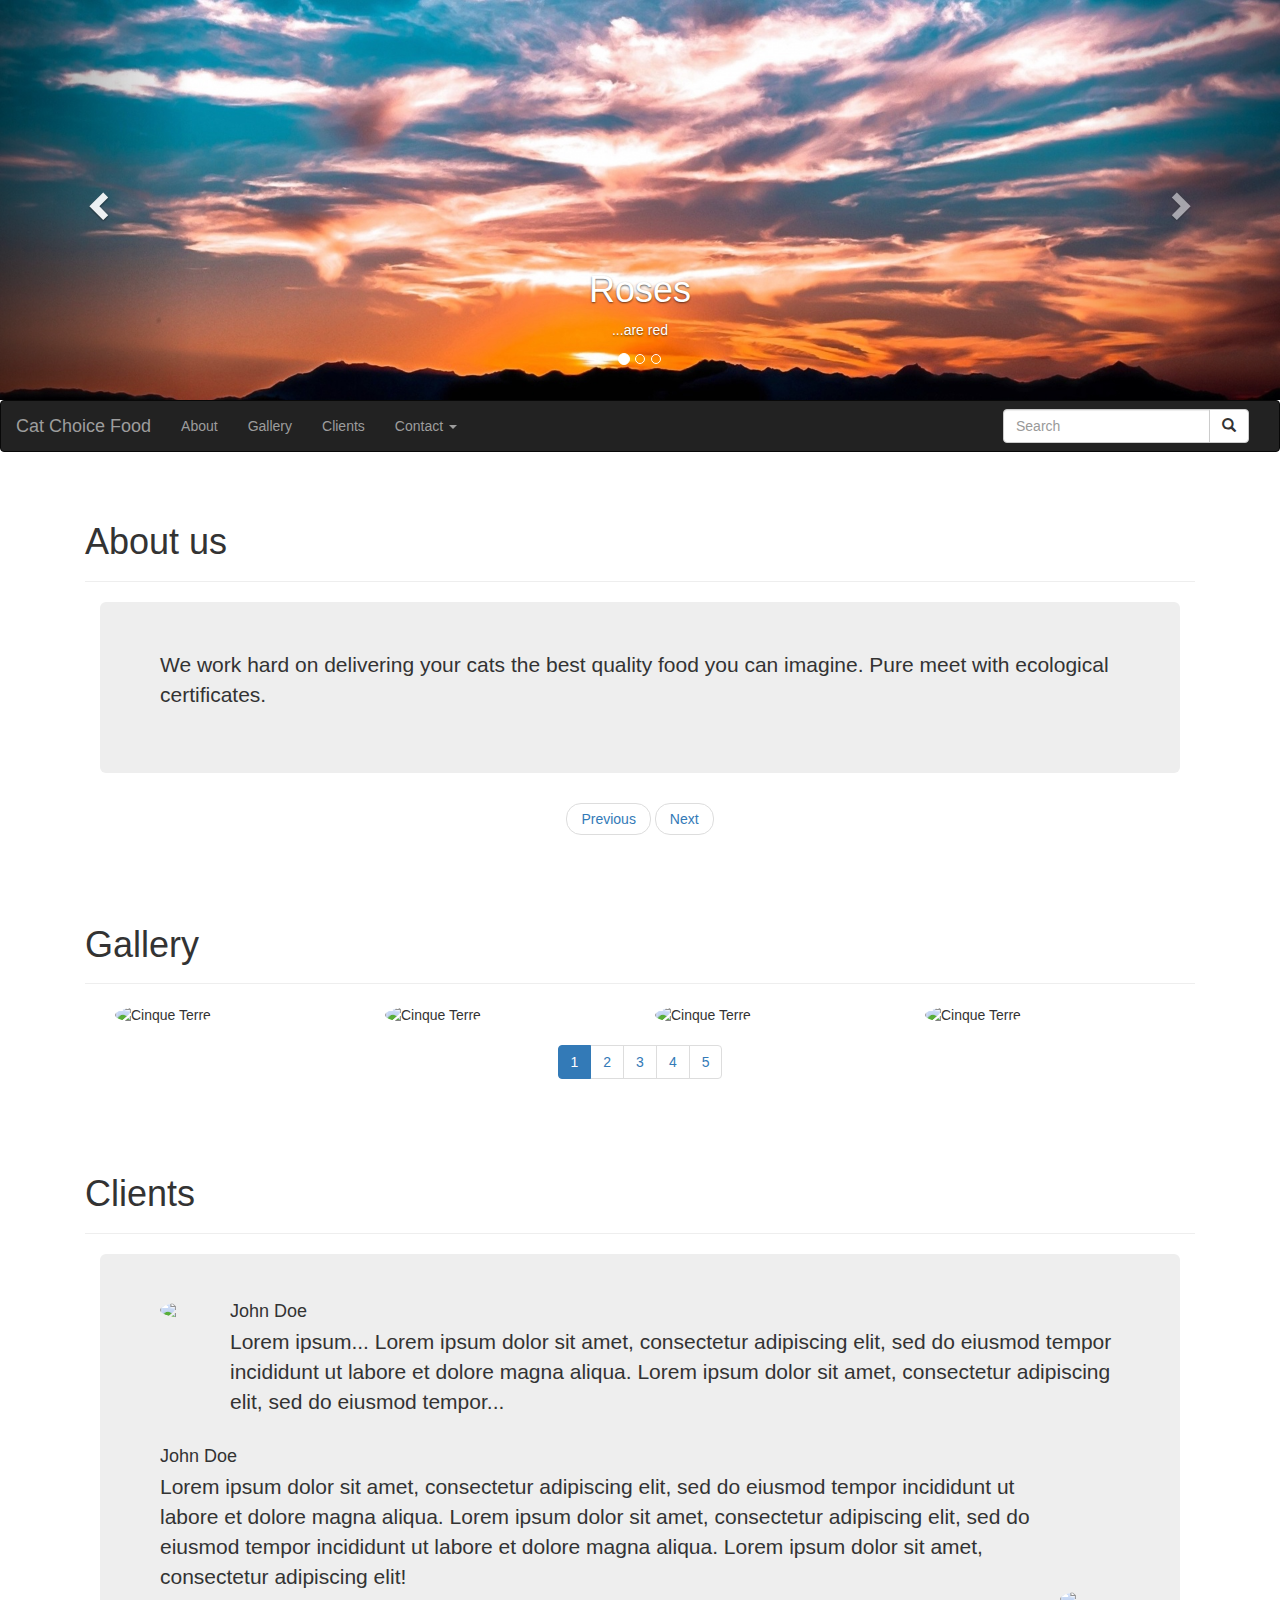
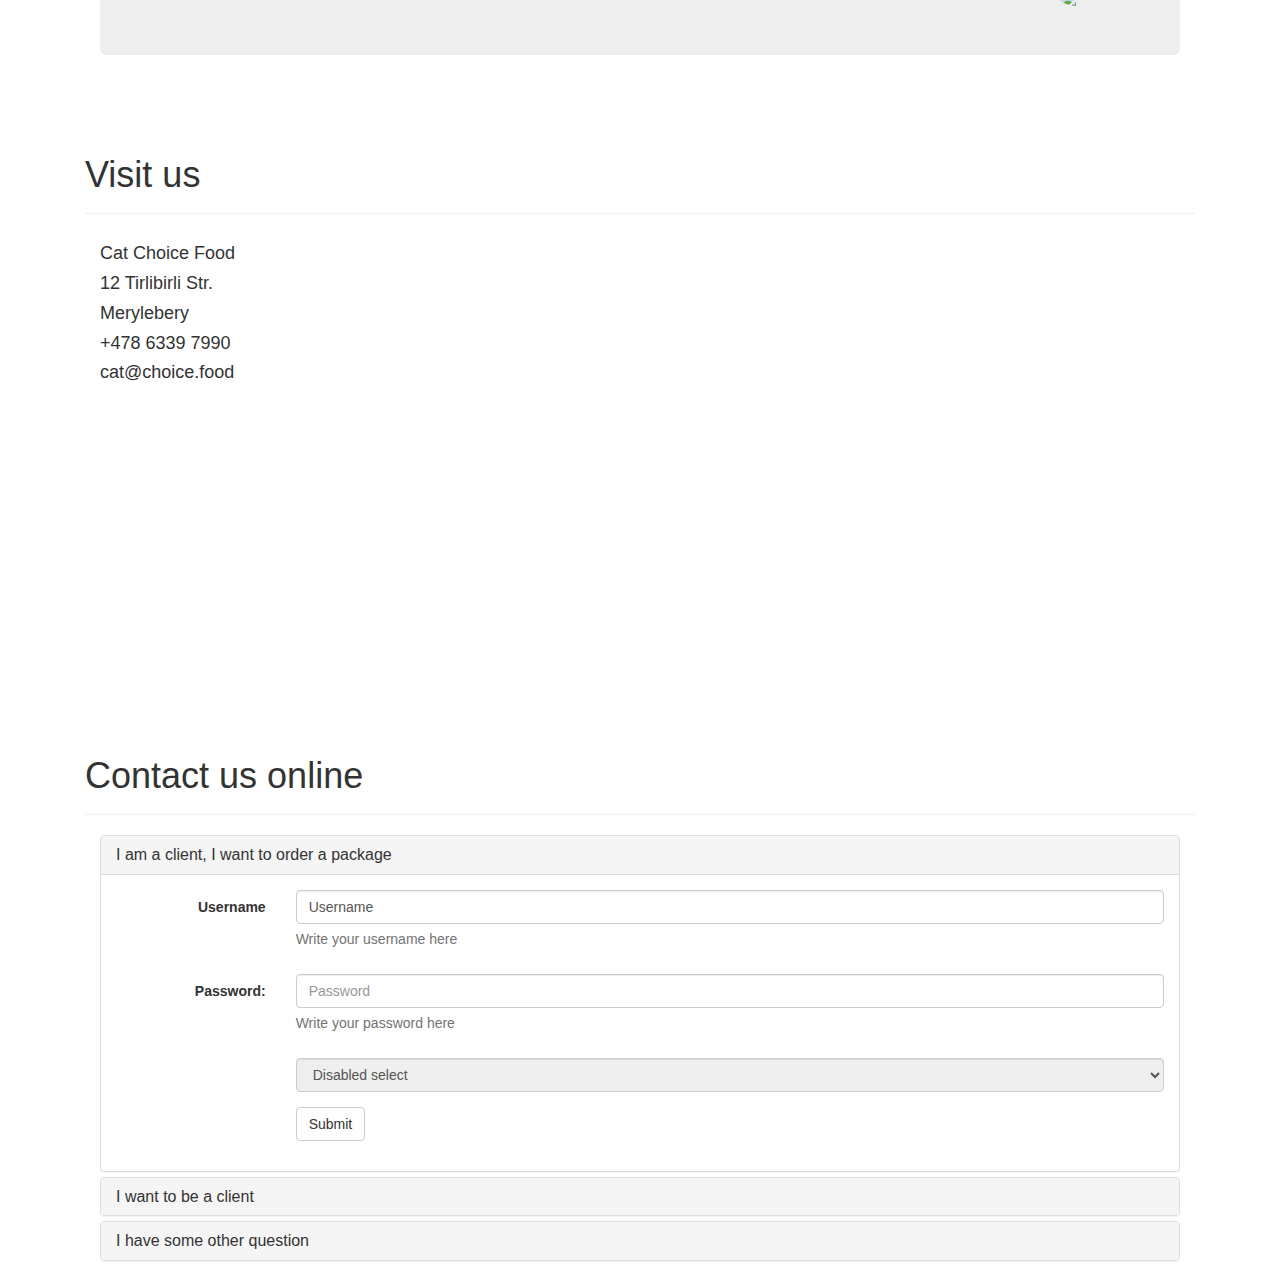
==== commit f9922299: "bootstrap grid" ====
--- a/index.html
+++ b/index.html
@@ -187,7 +187,7 @@
 <div class="page-header">
   <h1>Visit us</h1>
 </div>
-  <div class="col-sm-4">
+  <div class="col-sm-6 col-md-4 col-lg-3">
       <h4>Cat Choice Food</h4>
       <h4>12 Tirlibirli Str.</h4>
       <h4>Merylebery</h4>
@@ -196,7 +196,7 @@
 
 
     </div>
-  <div class="col-sm-8">
+  <div class="col-sm-6 col-md-8 col-lg-9">
    <div class="embed-responsive embed-responsive-16by9">
     <iframe class="embed-responsive-item" src="https://www.youtube.com/embed/35T8wtmTbVg"></iframe>
       </div>     
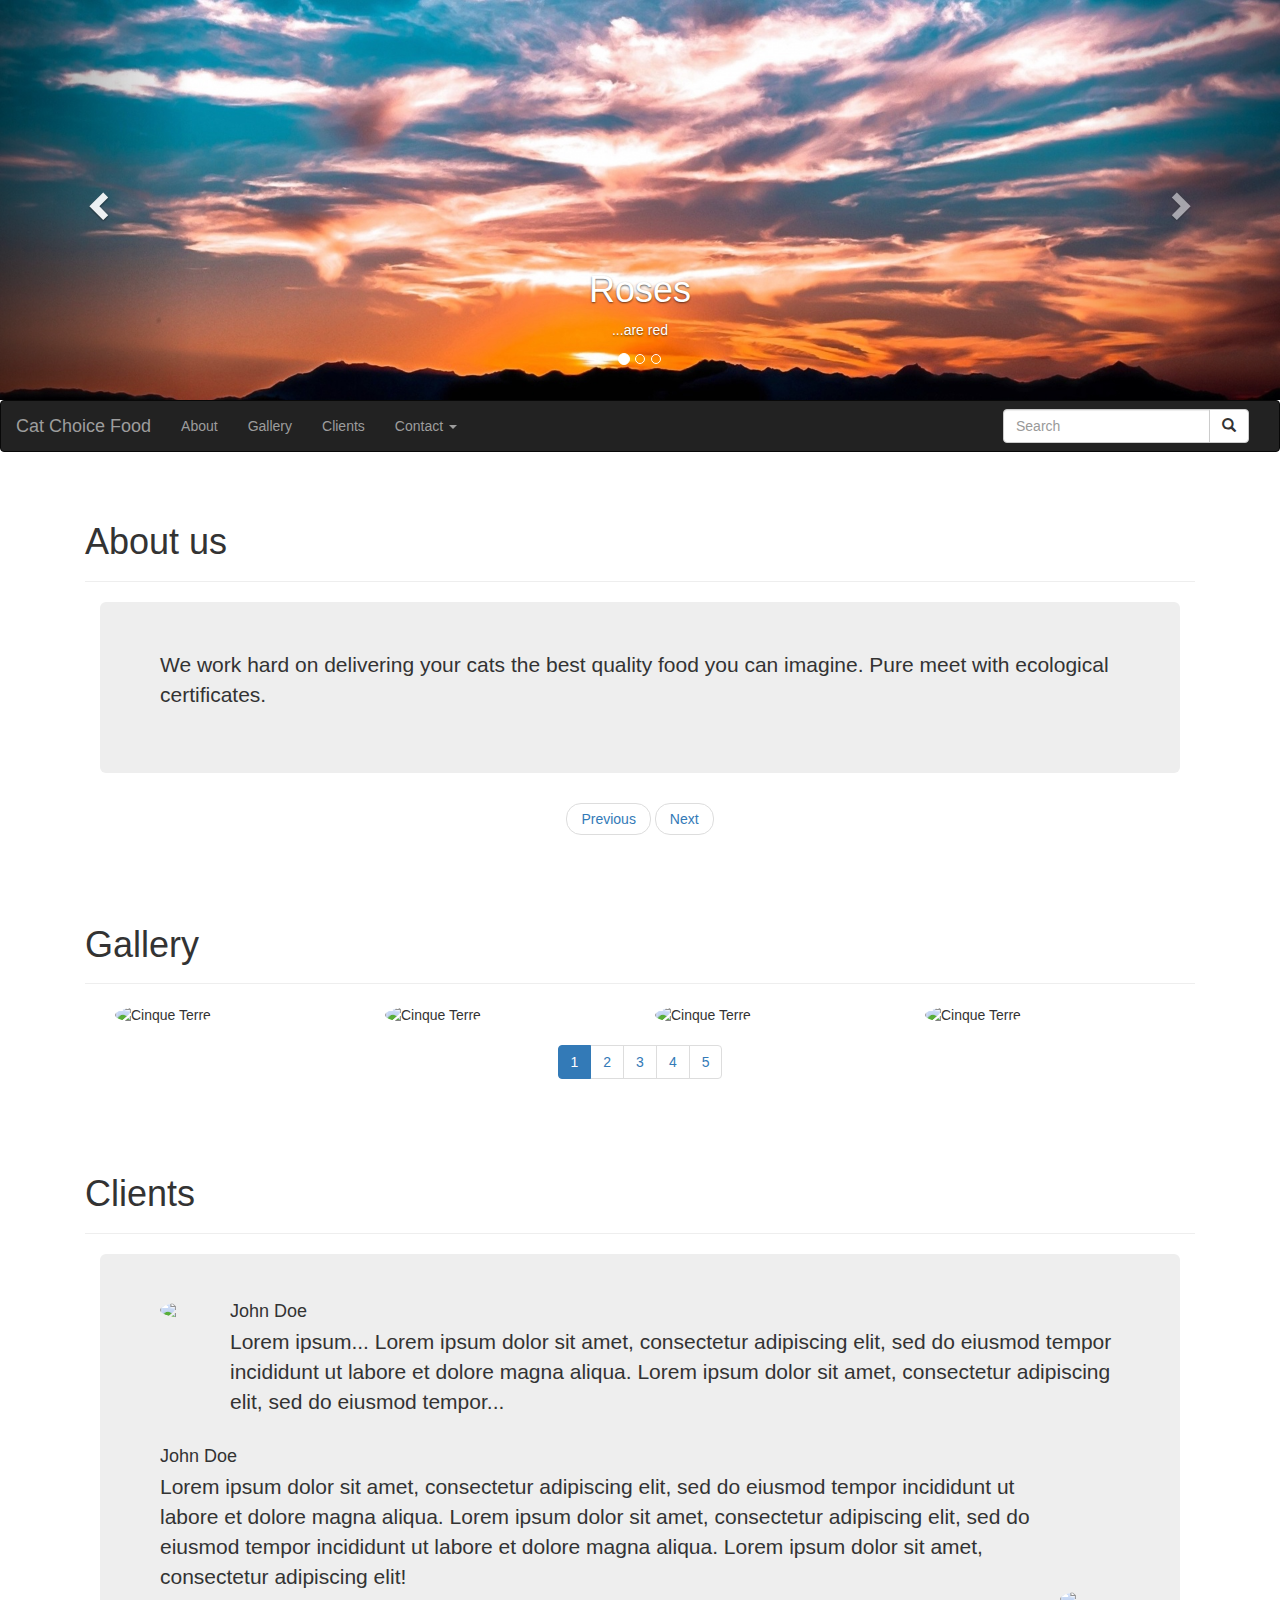
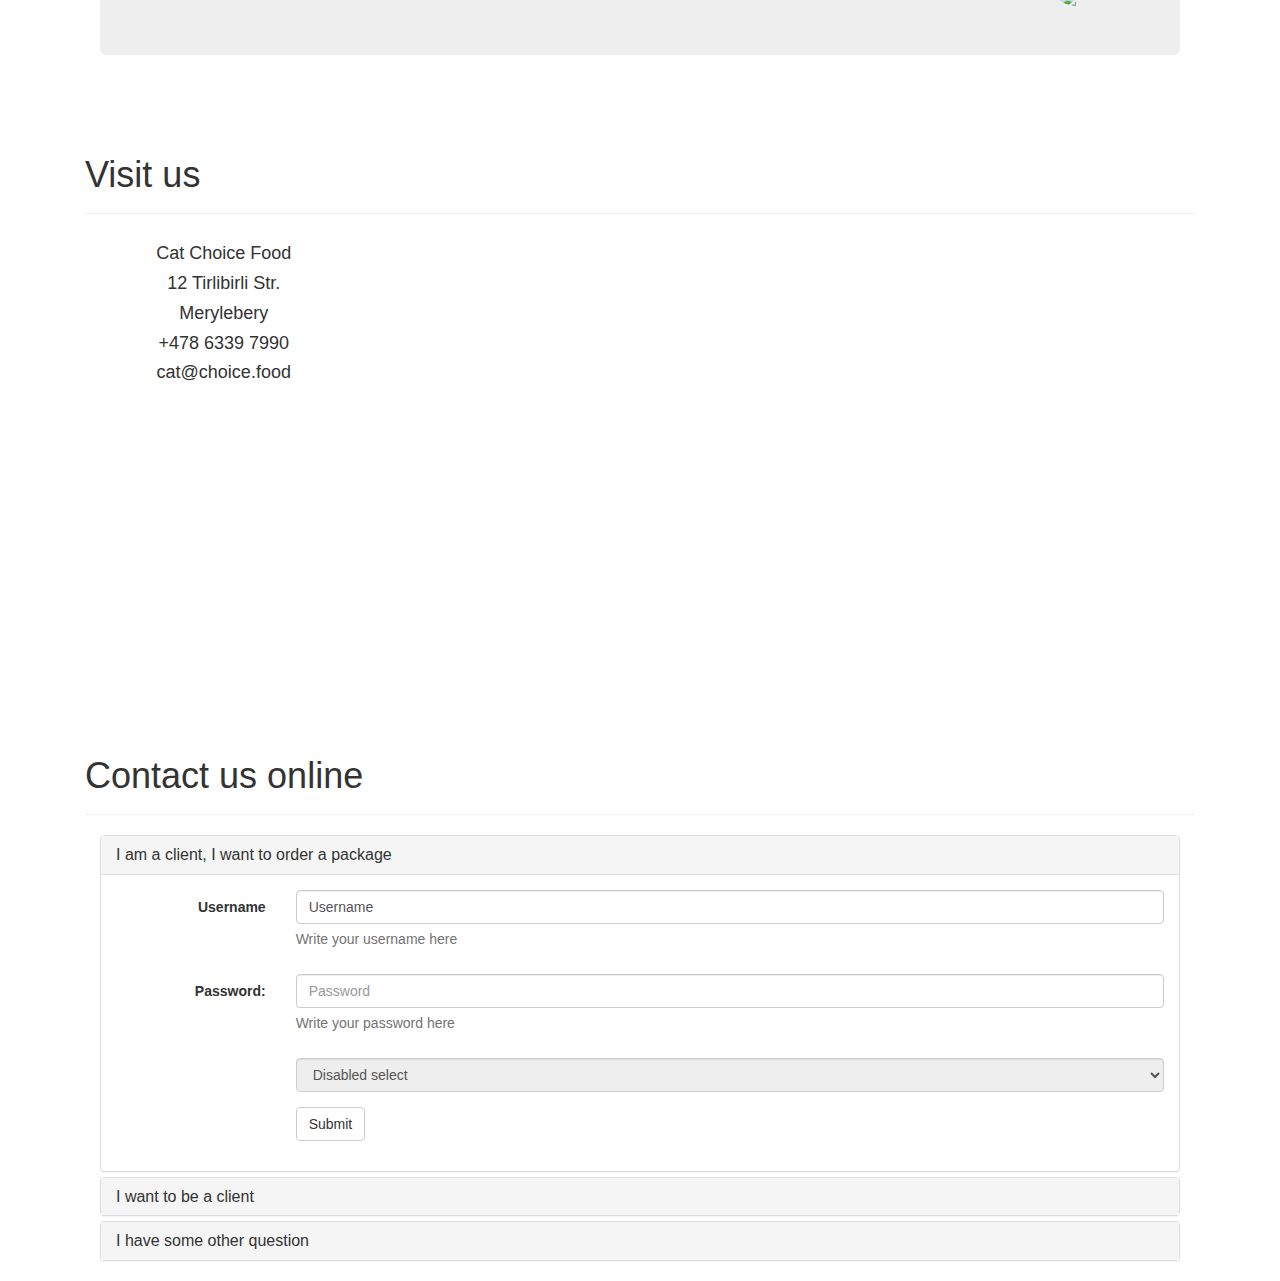
==== commit a8de9c29: "bootstrap grid" ====
--- a/index.html
+++ b/index.html
@@ -188,11 +188,11 @@
   <h1>Visit us</h1>
 </div>
   <div class="col-sm-6 col-md-4 col-lg-3">
-      <h4>Cat Choice Food</h4>
-      <h4>12 Tirlibirli Str.</h4>
-      <h4>Merylebery</h4>
-      <h4>+478 6339 7990</h4>
-      <h4>cat@choice.food</h4>
+      <h4 class="text-center" >Cat Choice Food</h4>
+      <h4 class="text-center">12 Tirlibirli Str.</h4>
+      <h4 class="text-center">Merylebery</h4>
+      <h4 class="text-center">+478 6339 7990</h4>
+      <h4 class="text-center">cat@choice.food</h4>
 
 
     </div>
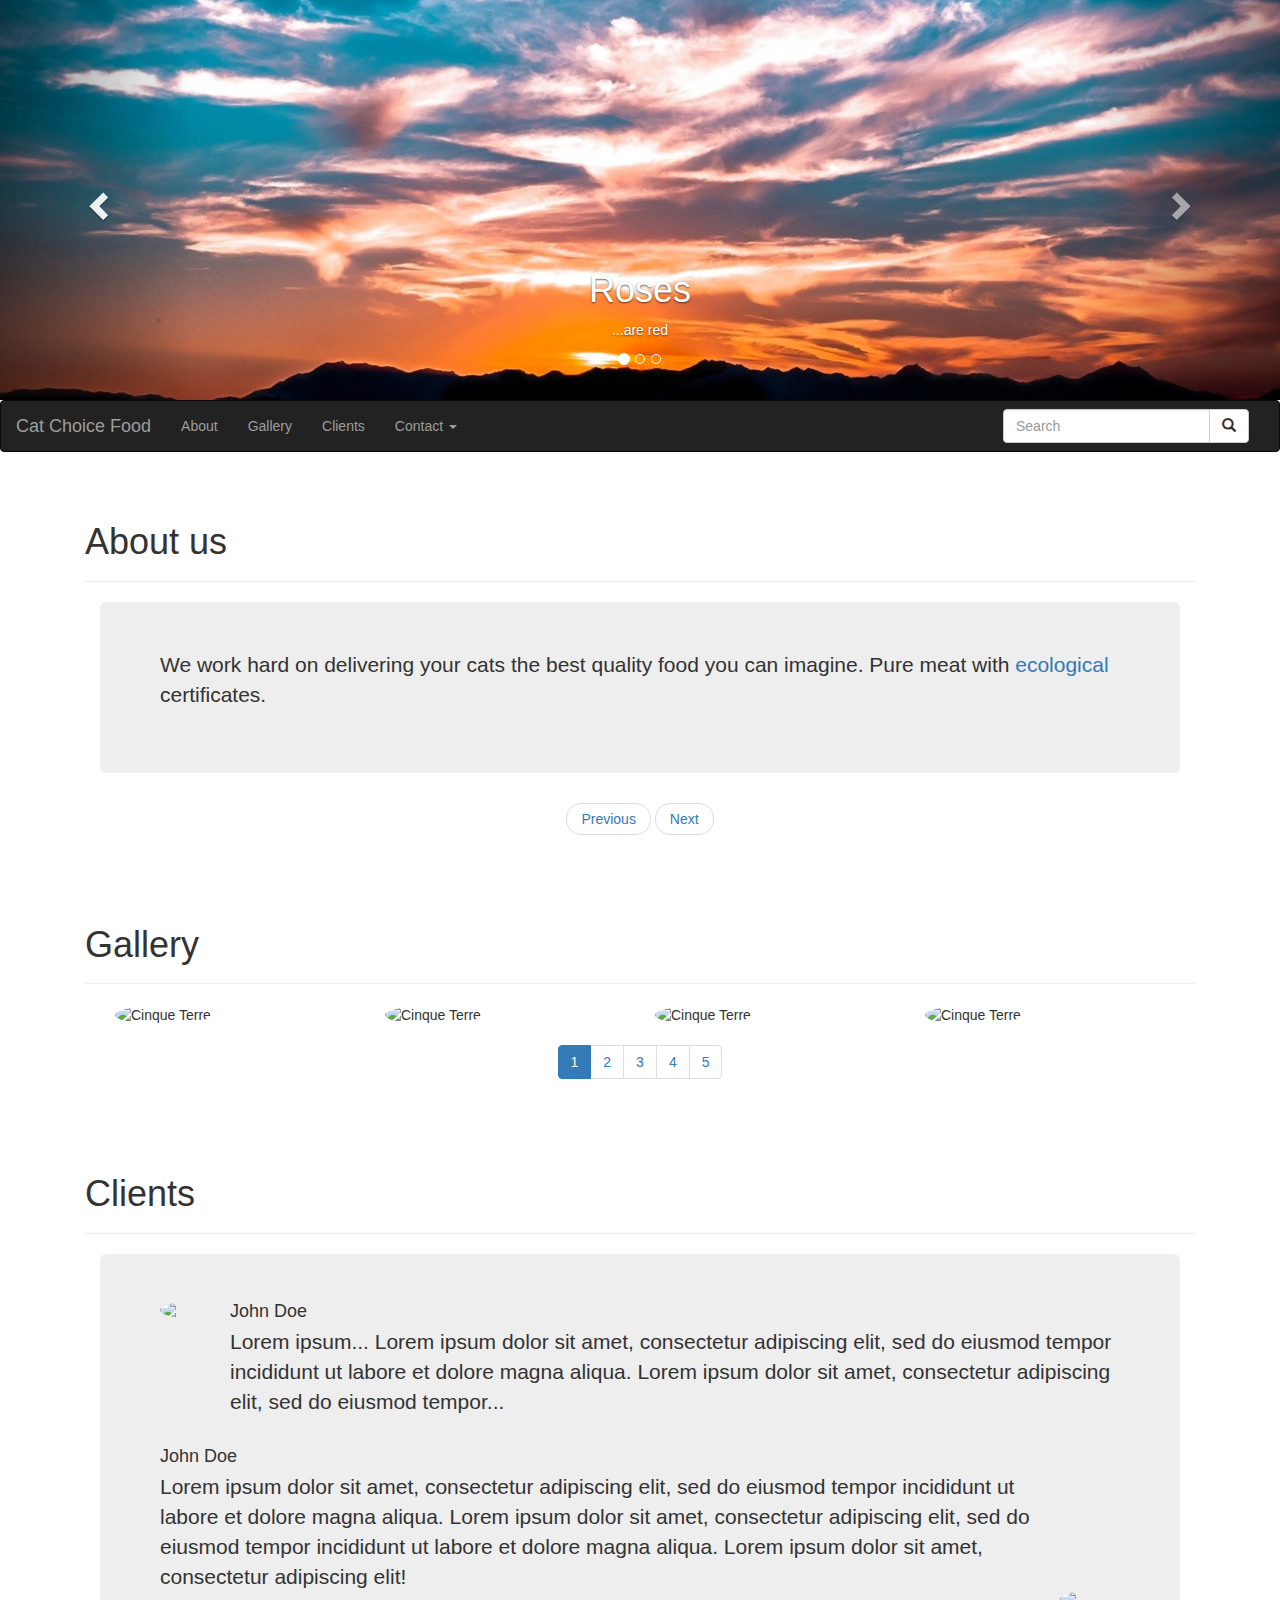
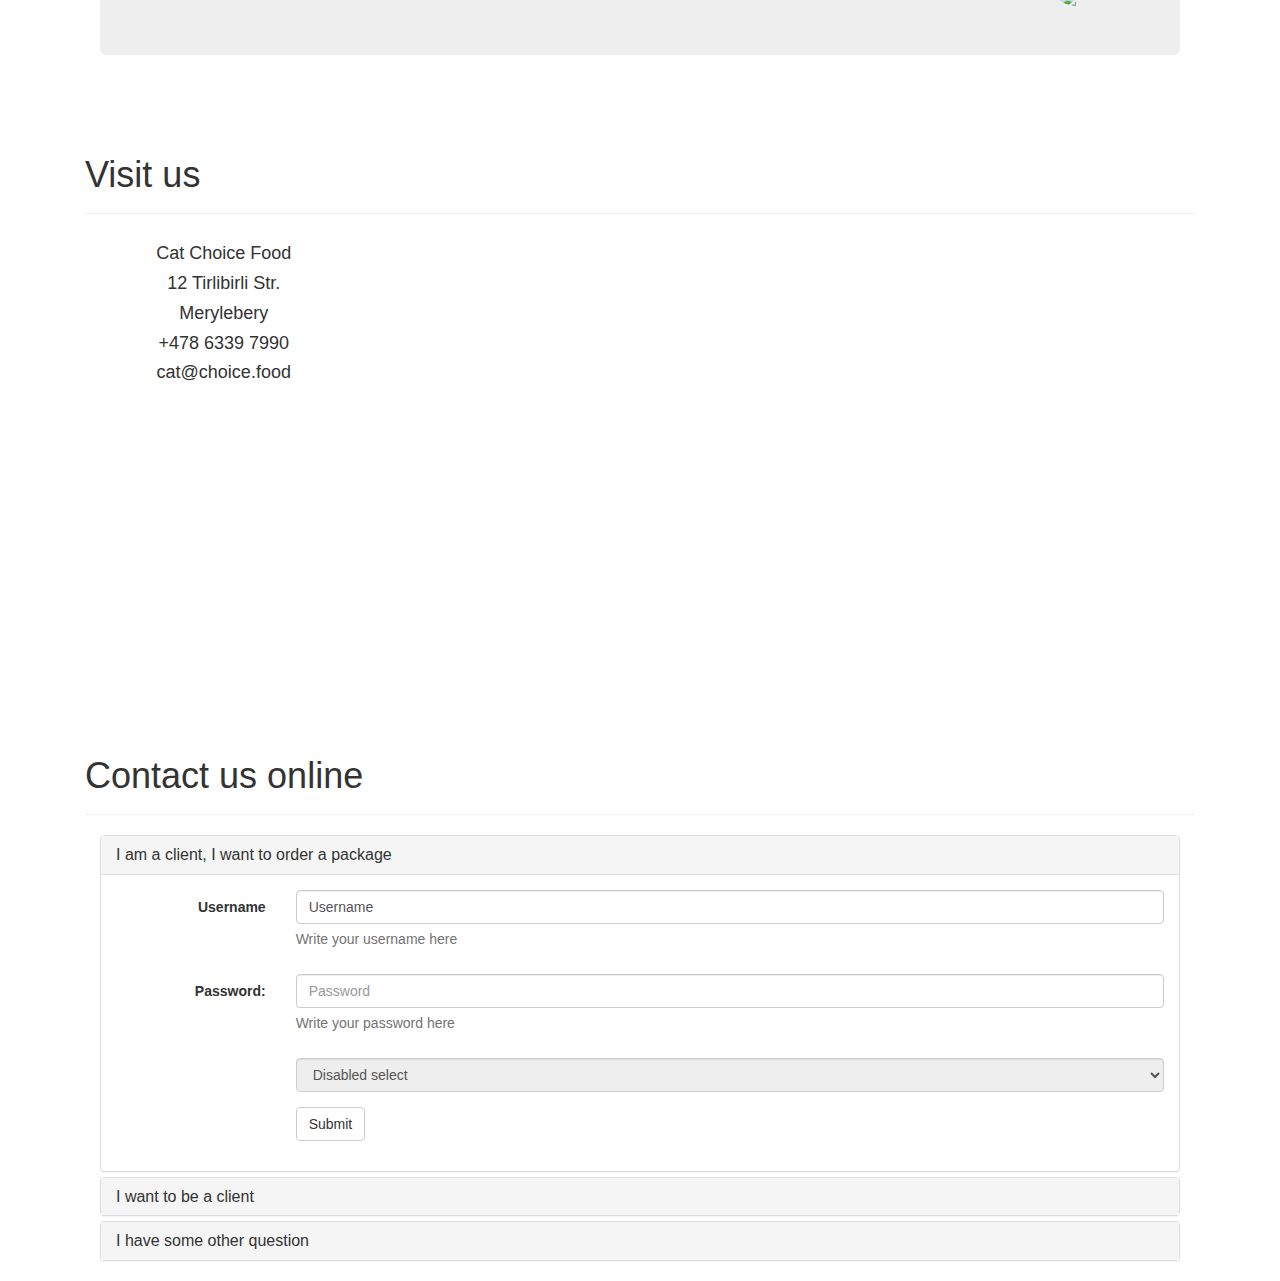
==== commit d6df58f1: "tooltip" ====
--- a/index.html
+++ b/index.html
@@ -119,8 +119,17 @@
 </div>
 <div class="container-fluid">   
   <div class="jumbotron">
-    <p>We work hard on delivering your cats the best quality food you can imagine. Pure meet  with ecological certificates.</p> 
-  </div>
+      <p>We work hard on delivering your cats the best quality food you can imagine. Pure meat  with <a href="#" data-toggle="tooltip" data-placement="auto right"  title="We have it tested!">ecological</a> certificates.</p> 
+  </div>
+
+<!--tooltip jquery-->
+<script>
+$(document).ready(function(){
+    $('[data-toggle="tooltip"]').tooltip();   
+});
+</script>
+    
+    
 <ul class="pager">
   <li><a href="#">Previous</a></li>   <!--connect pager with jumbotron-->
   <li><a href="#">Next</a></li>
